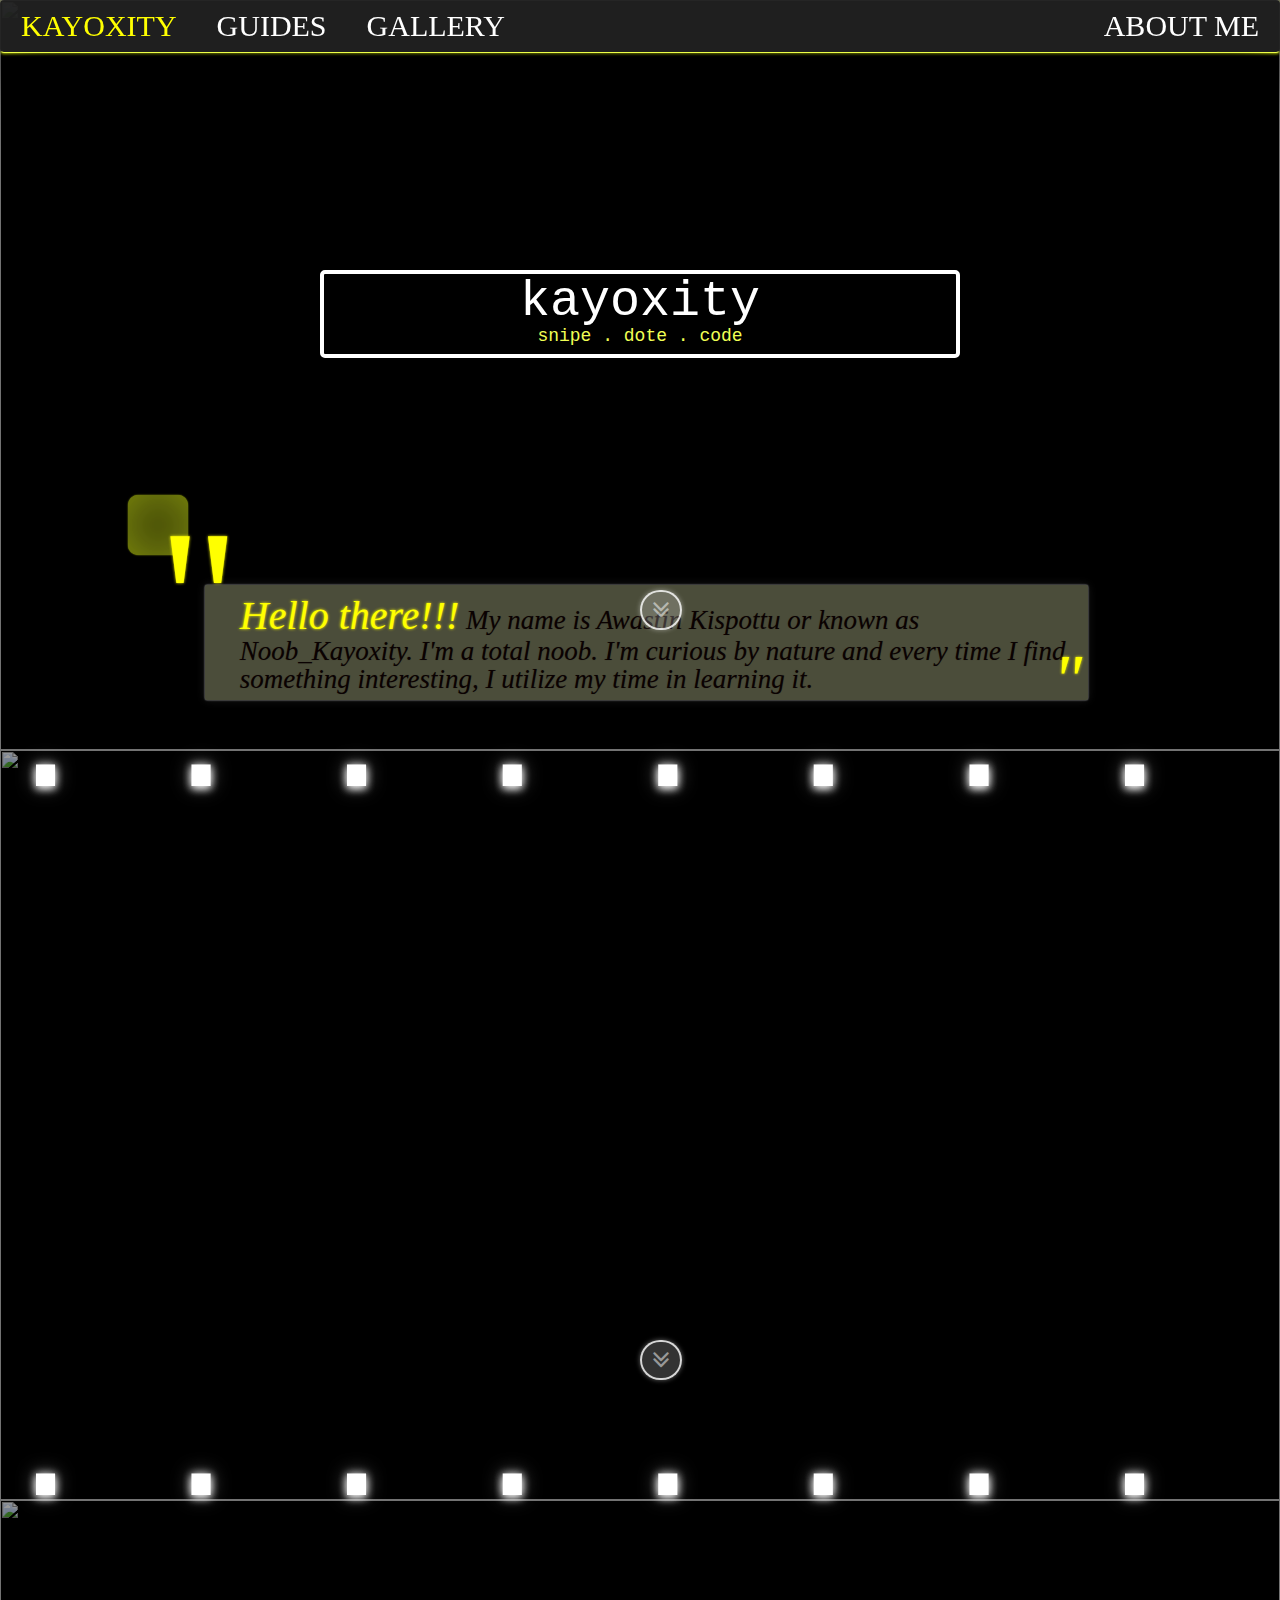
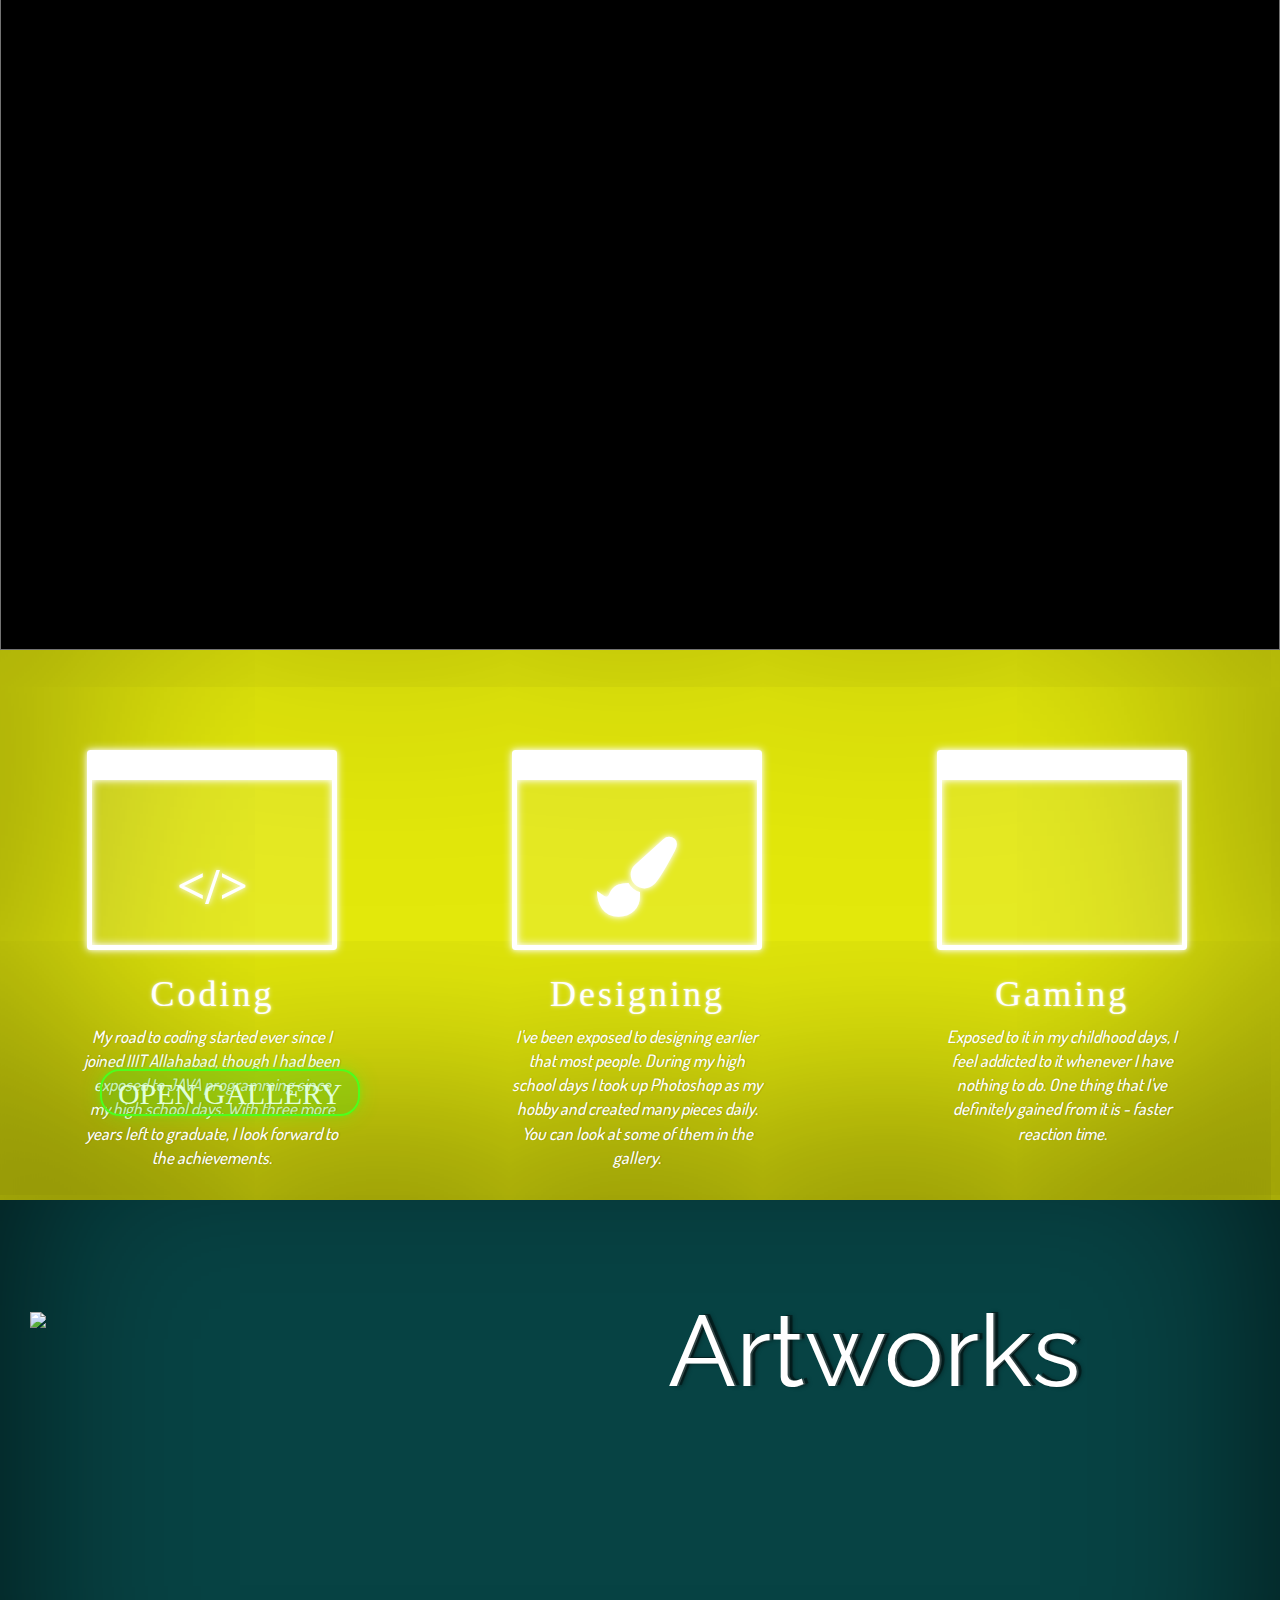
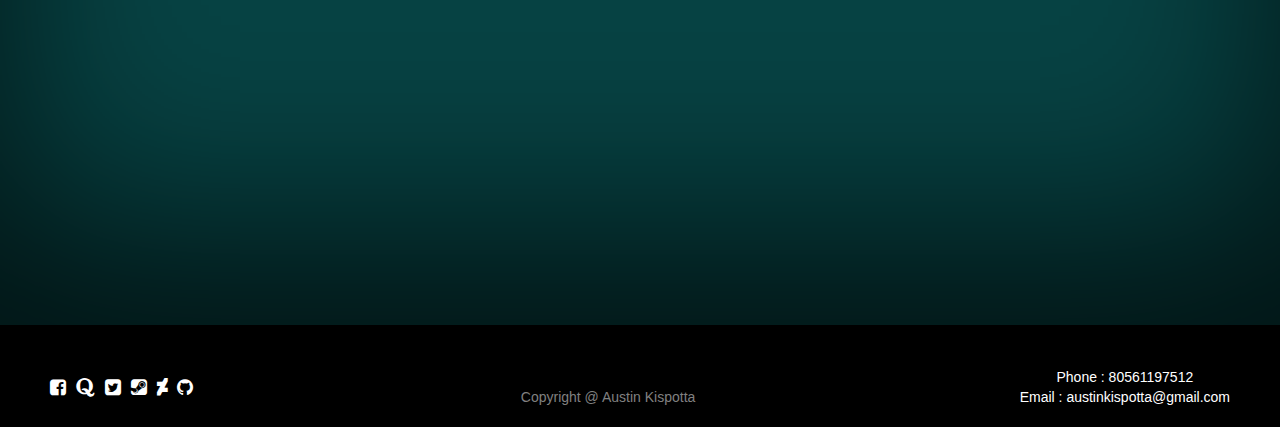
==== index.html @ 7a427e32 "Merge pull request #1 from Pratyay211/master" ====
<html>
<head>
	<title>Kayoxity - My Portfolio</title>
	<link rel="stylesheet" href="https://maxcdn.bootstrapcdn.com/bootstrap/3.3.7/css/bootstrap.min.css">
  	<script src="https://ajax.googleapis.com/ajax/libs/jquery/3.2.1/jquery.min.js"></script>
   <script type="text/javascript" src="./jquerymin.js"></script>
   <link rel="icon" href="https://kayoxity.github.io/Gallery/icon.png" type="image/gif">
   <link rel="stylesheet" type="text/css" href="./My-Page.css">
   <link rel="stylesheet" href="https://cdnjs.cloudflare.com/ajax/libs/font-awesome/4.7.0/css/font-awesome.min.css">
   <link rel="stylesheet" type="text/css" href="kayoxity.github.io/style.css">
   <link href="https://fonts.googleapis.com/css?family=Raleway:300i,400,400i" rel="stylesheet"> 
   <link href="https://fonts.googleapis.com/css?family=Abril+Fatface" rel="stylesheet">
   <link href="https://fonts.googleapis.com/css?family=Dosis:300,400,500" rel="stylesheet"> 
   <link rel="stylesheet" type="text/css" href="./style.css">
	
</head>
<body>

<ul class="navbar">
   <li id="home"><a href="#top">Kayoxity</a></li>
   <li class="dropdown">
   	<a href="javascript:void(0)" class="dropbtn">Guides</a>
   		<div class="dropdown-content">
   				<a href="#">Counter Strike</a>
   				<a href="#">Dota 2</a>
   		</div>
   </li>
   <li><a href="./gallery.html">Gallery</a></li>
   <li id="about"><a href="#">About Me</a></li>
</ul>

<img class="bg" src="https://kayoxity.github.io/Gallery/Best_HD_812_45.JPG">
<img class="bg" src="./Gallery/36.jpg">
<img class="bg" src="./Gallery/Best_HD_812_129.jpg">
<h2>kayoxity<br><span>snipe . dote . code</span></h2>
<div>
   <span class="quote"><br>"</span>
   <span class="box"><span><span class="yellow">Hello there!!!</span> My name is Awastin Kispottu or known as Noob_Kayoxity. I'm a total noob. I'm curious by nature and every time I find something interesting, I utilize my time in learning it.</span><span class="rquote">"</span> </span>
</div>
<a href="#nd"><i class="fa fa-angle-double-down fa-2x"></i></a>

<div class="dots">........</div>
<div id="nd" class="second">
   <div class="e2">
      <label for="ch">
         <div class="code">
         <br>&lt/&gt
      </div>
      </label>
      <span>
         <input type="checkbox" id="ch" class="hide">
         <label for="ch" class="overlay"></label>
         <div class="pop1">
            <div class="popcontent">C C++ java html <br>css javascript jquery</div>
            <label for="ch" class="close">Close</label>
         </div>
      </span>
      <h1>Coding</h1>
      <p class="desc">My road to coding started ever since I joined IIIT Allahabad, though I had been exposed to JAVA programming since my high school days. With three more years left to graduate, I look forward to the achievements.</p>
   </div>
   <div class="e2">
      <label for="ch-2">
      <div class="gfx">
         <br><i class="fa fa-paint-brush" aria-hidden="true"></i>
      </div>
      </label>
      <span>
         <input type="checkbox" id="ch-2" class="hide">
         <label for="ch-2" class="overlay"></label>
         <div class="pop2">
            <div class="popcontent">photoshop gimp<br>illustrator</div>
            <label for="ch-2" class="close">Close</label>
         </div>
      </span>
      <h1>Designing</h1>
      <p class="desc">I've been exposed to designing earlier that most people. During my high school days I took up Photoshop as my hobby and created many pieces daily. You can look at some of them in the gallery.</p>
   </div>
   <div class="e2">
      <label for="ch-3">
      <div class="game">
         <br><i class='icon-dota'></i>
      </div>
      </label>
      <span>
         <input type="checkbox" id="ch-3" class="hide">
         <label for="ch-3" class="overlay"></label>
         <div class="pop3">
            <div class="popcontent">counter strike<br>dota</div>
            <label for="ch-3" class="close">Close</label>
         </div>
      </span>
      <h1>Gaming</h1>
      <p class="desc">Exposed to it in my childhood days, I feel addicted to it whenever I have nothing to do. One thing that I've definitely gained from it is - faster reaction time.</p>
   </div>
</div>

<a href="#rd"><i class="fa fa-angle-double-down fa-2x trd"></i></a>
<div class="dots" style="top:1283px">........</div>
<div class="third" id="rd">
   <div class="heading">Artworks</div>
   <span><img src="./Gallery/artwork.png"></span>
   <span class="ogallery"><a href="./gallery.html">Open Gallery</a></span>
</div>

<hr>
<div class="fourth">
   <div class="bottom">
      <span class="contacticon">
      <a href="https://www.facebook.com/austin.kispotta" target="_blank"><i class="fa fa-facebook-square fa-lg" aria-hidden="true"></i></a>
      <a href="https://www.quora.com/profile/Austin-Kispotta" target="blank"><i class="fa fa-quora fa-lg" aria-hidden="true"></i></a>
      <a href="https://twitter.com/AustinKispotta" target="blank"><i class="fa fa-twitter-square fa-lg" aria-hidden="true"></i></a>
      <a href="http://steamcommunity.com/id/kayoxity/" target="blank"><i class="fa fa-steam-square fa-lg" aria-hidden="true"></i></a>
      <a href="https://austin-kispotta.deviantart.com/" target="blank"><i class="fa fa-deviantart fa-lg" aria-hidden="true"></i></a>
      <a href="https://github.com/kayoxity" target="blank"><i class="fa fa-github fa-lg" aria-hidden="true"></i></a>
   </span>
   <span class="copyright">Copyright @ Austin Kispotta</span><span class="contact"><a href="tel:80561197512">Phone : 80561197512</a><br><a href="mailto:austinkispotta@gmail.com" target="_top">Email : austinkispotta@gmail.com</a></span></div>
</div>

	<script type="text/javascript" src="./My%20Page.js"></script>
</body>
</html>
---- My-Page.css ----
body
{
	margin: 0;
	background: black;
}

/*.image
{
	position: relative;
}*/

h2
{
	position: absolute;
	text-shadow: 1px 2px 3px rgba(0,0,0,1),1px 2px 8px rgba(0,0,0,0.8);
	box-shadow: inset 0 0 6px rgba(0,0,0,0.9), 0 0 6px rgba(0,0,0,0.9);
	top: 30%;
	width: 50%;
	margin: auto 25%;
	padding: 0;
	padding-top: 10px;
	font-size: 50px;
	text-align: center;
	color: white;
	border: 4px solid white;
	border-radius: 5px;
	font-family: "Courier New";
	font-weight: normal;
	line-height: 70%;
	overflow: hidden;
}

h2 span
{
	font-size: 18px;
	text-shadow: 1px 1px 3px rgba(0,0,0,1), 1px 1px 1px rgba(0,0,0,1);
	color: f0ff54;
}

.quote
{
	position: absolute;
	top: 55%;
	left: 10%;
	padding: 30px;
	background: rgba(233, 255, 28,0.1);
	box-shadow: inset 0 0 60px rgba(233, 255, 28,0.5), inset 0 0 40px rgba(233, 255, 28,0.1), 0 0 2px rgba(233, 255, 28,0.4), 0 0 1px rgba(233, 255, 28,0.6);
	border-radius: 10px;
	height: 50px;
	width: 50px;
	text-align: center;
	font-family: "vladimir script";
	color: yellow;
	font-size: 200px;
	line-height: 50px;
	text-shadow: 0 0 3px rgba(255,255,4,1.0);
	z-index: 2;
}

.box
{
	position: absolute;
	padding: 10px 0 0 35px;
	width: 100%;
	max-width: 69%;
	height: 115px;
	background-position: center; 
	background: rgba(247, 255, 193,0.3);
	top: 65%;
	left: 16%;
	border-radius: 2px;
	font-size: 27px;
	font-style: italic;
	font-family: "joshe mano alzada";
	color: #0a0101;
	line-height: 1.05;
	box-shadow: 0 0 2px rgba(255,255,255,0.3), 0 0 10px rgba(255,255,255,0.1), 0 0 2px rgba(255,255,255,0.5);
	text-shadow: 0 0 1px rgba(0,0,0,0.3);
}

.box span
{
	display: inline-block;
}

.yellow
{
	position: relative;
	font-size: 40px;
	color: #ffff00;
	text-shadow: 0 0 3px rgba(255,255,4,1.0);
}

.rquote
{
	font-family: "vladimir script";
	position: absolute;
	top: 50%;
	left: 96%;
	color: #ffff00;
	font-size: 70px;
	text-shadow: 0 0 3px rgba(255,255,4,1.0);
}

.bg
{
	width: 100%;
	height: 750px;
	opacity: 0.6;
}

.dots:hover , .box:hover , h2:hover ,.quote:hover
{
	cursor: default;
}

#home a
{
	color: yellow;
}

.navbar
{
	box-shadow: 0 25px 60px rgba(0,0,0,0.9), 0 1px 3px rgba(232,255,0,1);
	border-bottom: 1px solid #eeff49;
	list-style-type: none;
	margin: 0;
	padding: 0;
	overflow: hidden;
	background: rgba(33,33,33,0.95);
	position: fixed;
	top: 0;
	width: 100%;
	z-index: 100;
}

li
{
	float: left;
}

li a, .dropbtn
{
	display: inline-block;
	padding: 4px 20px;
	text-decoration: none;
	text-align: center;
	font-family: "Alien League";
	text-transform: uppercase;
	color: white;
	font-size: 30px;
}

#about
{
	float: right;
}

#home a:hover
{
	color: red;
}

.navbar a:hover, .dropdown:hover .dropbtn
{
	background: #f8ffb2;
	border-radius: 10%;
	color: #333;
}

li.dropdown 
{
	position: relative;
    display: inline-block;
}

.dropdown-content 
{
    display: none;
    position: absolute;
    min-width: 160px;
    box-shadow: 0px 8px 16px 0px rgba(0,0,0,0.2);
    z-index: 2;
    position: fixed;
    border-radius: 5%;
    border-top: 1px solid eeff49;
}

.dropdown-content a 
{
	font-family: "Vanadine";
	font-weight: bold;
	font-size: 20px;
    color: #dddddd;
    padding: 2px 16px;
    background: rgba(22,22,22,0.8);
    text-decoration: none;
    display: block;
    text-align: left;
    border-radius: 5%;
    border-bottom: 1px solid #bb8800;
}

.dropdown-content a:hover 
{
	background-color: #f1f1f1;
	color: #222222;
	border-radius: 5%;
}

.dropdown:hover .dropdown-content 
{
    display: block;
}

.fa-angle-double-down
{
	margin: 0 50%;
	color: rgba(255,255,255,0.5);
	position: absolute;
	text-align: center;
	top: 590px;
	padding: 4px 10px;
	border: 2px solid rgba(255,255,255,0.8);
	border-radius: 100px;
	background: rgba(255,255,255,0.2);
	text-decoration: none;
	z-index: 5;
	box-shadow: 0 0 5px rgba(255,255,255,0.4);
}

.fa-angle-double-down:hover
{
	box-shadow: 0 0 10px rgba(255,255,255,0.4);
	background: rgba(255,255,255,0.3);
}

.dots
{
	font-size: 200px;
	text-align: center;
	width: 100%;
	max-width: 100%;
	overflow: hidden;
	color: white;
	letter-spacing: 100;
	position: absolute;
	top: 574px;
	text-shadow: 0 0 20px rgba(255,255,255,0.4), 0 0 10px rgba(255,255,255,0.6), 0 3px 8px rgba(255,255,255,0.9);
	z-index: 4;
}
.second
{
	text-align: center;
	color: white;
	width: 100%;
	height: 550px;
	background: #e3e80b;
	padding-top: 100px;
	padding-bottom: 60px;
	background: #e3e80b url('./Gallery/crazykira-resources_002.png');
	box-shadow: inset 0 -50px 300px rgba(0,0,0,0.6);
}

.e2
{
	float: left;
	display: block;
	width: 20%;
	margin: 0 6.6%;
}

.code
{
	background: rgba(255,255,255,0.1);
	max-width: 250px;
	min-width: 250px;
	font-size: 50px;
	border: 5px solid white;
	border-radius: 3px;
	border-top: 30px solid white;
	height: 200px;
	max-height: 200px;
	font-family: verdana;
	text-shadow: 0 0 8px rgba(255,255,255,1), 0 0 4px rgba(255,255,255,0.5);
	box-shadow: 0 0 10px rgba(255,255,255,1), inset 0 0 10px rgba(255,255,255,1), 0 0 4px rgba(255,255,255,0.5), inset 0 0 4px rgba(255,255,255,0.5);
}

.gfx
{
	background: rgba(255,255,255,0.1);
	max-width: 250px;
	min-width: 250px;
	font-size: 80px;
	border: 5px solid white;
	border-radius: 3px;
	border-top: 30px solid white;
	height: 200px;
	line-height: 0.7;
	max-height: 200px;
	text-shadow: 0 0 8px rgba(255,255,255,1), 0 0 4px rgba(255,255,255,0.5);
	box-shadow: 0 0 10px rgba(255,255,255,1), inset 0 0 10px rgba(255,255,255,1), 0 0 4px rgba(255,255,255,0.5), inset 0 0 4px rgba(255,255,255,0.5);
}

.game
{
	background: rgba(255,255,255,0.1);
	max-width: 250px;
	min-width: 250px;
	font-size: 40px;
	border: 5px solid white;
	border-radius: 3px;
	border-top: 30px solid white;
	height: 200px;
	max-height: 200px;
	text-shadow: 0 0 8px rgba(255,255,255,1), 0 0 4px rgba(255,255,255,0.5);
	box-shadow: 0 0 10px rgba(255,255,255,1), inset 0 0 10px rgba(255,255,255,1), 0 0 4px rgba(255,255,255,0.5), inset 0 0 4px rgba(255,255,255,0.5);
}

.code:hover , .gfx:hover , .game:hover
{
	cursor: pointer;
}

.overlay
	{
		position: fixed;
		display: none;
		top: 0;
		bottom: 0;
		right: 0;
		left: 0;
		height: 100%;
		width: 100%;
		z-index: 200;
		background: rgba(0,0,0,0.5);
	}

.hide:checked ~ .pop1
{
	display: block;
	z-index: 500;
}

@keyframes START
{
	0%
	{
		transform: rotateY(55deg);
		opacity: 0;
	}
	100%
	{
		transform: rotateY(0deg);
		opacity: 1;
	}
}

.pop1
{
	display: none;
	padding: 70px 20px 70px 20px;
	line-height: 2;
	top: 15%;
	bottom: 15%;
	right: 20%;
	left: 20%;
	background-position: center;
	overflow-y: auto; 
	position: fixed;
	background: #17bec6;
	animation: START 0.3s ease-in-out;
	border: 2px solid white;
	border-radius: 10px;
	box-shadow: 0 0 300px rgba(0,0,0,0.5), 0 0 50px rgba(0,0,0,0.3);
}

.hide:checked ~ .pop2
{
	display: block;
	z-index: 500;
}
.pop2
{
	display: none;
	padding: 70px 20px 70px 20px;
	line-height: 2;
	top: 15%;
	bottom: 15%;
	right: 20%;
	left: 20%;
	background-position: center;
	overflow-y: auto; 
	position: fixed;
	background: #32d624;
	animation: START 0.3s ease-in-out;
	border: 2px solid white;
	border-radius: 10px;
	box-shadow: 0 0 300px rgba(0,0,0,0.5), 0 0 50px rgba(0,0,0,0.3);
}

.hide:checked ~ .pop3
{
	display: block;
	z-index: 500;
}
.pop3
{
	display: none;
	padding: 70px 20px 70px 20px;
	line-height: 2;
	top: 15%;
	bottom: 15%;
	right: 20%;
	left: 20%;
	background-position: center;
	overflow-y: auto; 
	position: fixed;
	background: #d324e2;
	animation: START 0.3s ease-in-out;
	border: 2px solid white;
	border-radius: 10px;
	box-shadow: 0 0 300px rgba(0,0,0,0.5), 0 0 50px rgba(0,0,0,0.3);
}

.hide:checked ~ .overlay
{
	display: block;
}	

.hide
{
	display: none;
	margin: 0;
	padding: 0;
	line-height: 0;
	color: transparent;
	background: transparent;
	border: none;
	outline: none;
}

.popcontent
{
	font-size: 60px;
	font-family: 'Abril Fatface', cursive;
	word-spacing: 50px;
}

.close
{
	position: relative;
	margin-bottom: 20px;
	background: rgba(255,255,255,0.2);
	text-transform: uppercase;
	font-weight: bold;
	font-size: 20px;
	font-family: verdana;
	padding: 12px;
	top: 30px;
	border: 1px solid white;
	border-radius: 4px 20px 2px 3px;
}

.close:hover , .overlay:hover
{
	cursor: pointer;
}

.icon-dota
{
	font-size: 110px;
}

h1
{
	font-family: "matura mt script capitals";
	letter-spacing: 3;
	text-shadow: 0 0 5px rgba(255,255,255,0.5), 0 0 2px rgba(255,255,255,0.5);
}

.desc
{
	font-family: 'Dosis', sans-serif;
	font-weight: 500;
	font-style: italic;
	font-size: 17px;
	text-shadow: 1px 0 1px rgba(0,0,0,0.2);
}

.third
{
	width: 100%;
	margin-top: 0;
	height: 725px;
	background: #074344 url('./Gallery/test.png');
	box-shadow: inset 0 -100px 200px rgba(0,0,0,0.7);
}

.trd
{
	top: 1340px;
}

.heading
{
	color: white;
	position: relative;
	font-size: 100px;
	font-family: 'Raleway', sans-serif;
	text-align: right;
	margin-right: 200px; 
	top: 80px;
	text-shadow: 2px 0 0 rgba(255,255,255,0.2),5px -1px 0 rgba(0,0,0,0.4), 5px 0 4px rgba(0,0,0,0.4);

}

.third img
{
	position: relative;
	text-shadow: 0 0 5px black;
	padding-left: 30px;
	bottom: 50px;
}

.ogallery a
{
	text-decoration: none;
	color: #e1ffd8;
	text-transform: uppercase;
	font-size: 30px;
	padding: 6px 16px 4px 16px;
	border: 2px solid #4dff1c;
	background: rgba(71,209,21,0.3);
	box-shadow: 0 0 20px rgba(77, 255, 28,0.3), 0 0 5px rgba(77, 255, 28,0.4);
	border-radius: 20px;
	font-family: "alien League";
	position: relative;
	bottom: 270px;
	left: 50px;
}

.fourth
{
	width: 100%;
	height: 60px;
	text-align: center;
}

hr
{
	position: relative;
	bottom: 8px;
	height: 2px;
	border: none;
	text-decoration: none;
	background: -moz-linear-gradient(to right, rgba(255,255,255,0), rgba(255,255,255,1), rgba(255,255,255,0));
}

.contacticon a
{
	color: white;
	z-index: 5;
	text-decoration: none;
}

.contacticon
{
	position: relative;
	top: 10px;
	text-align: right;
	padding-left: 50px;
	letter-spacing: 3;
	float: left;
}

.contact
{
	color: white;
	float: right;
	padding-right: 50px;
}

.contact a
{
	text-decoration: none;
	color: white;
}

.copyright
{
	position: relative;
	top: 20px;
	text-align: center;
	color: grey;
}

.version
{
	text-align: center;
	width: 100%;
	color: white;
}
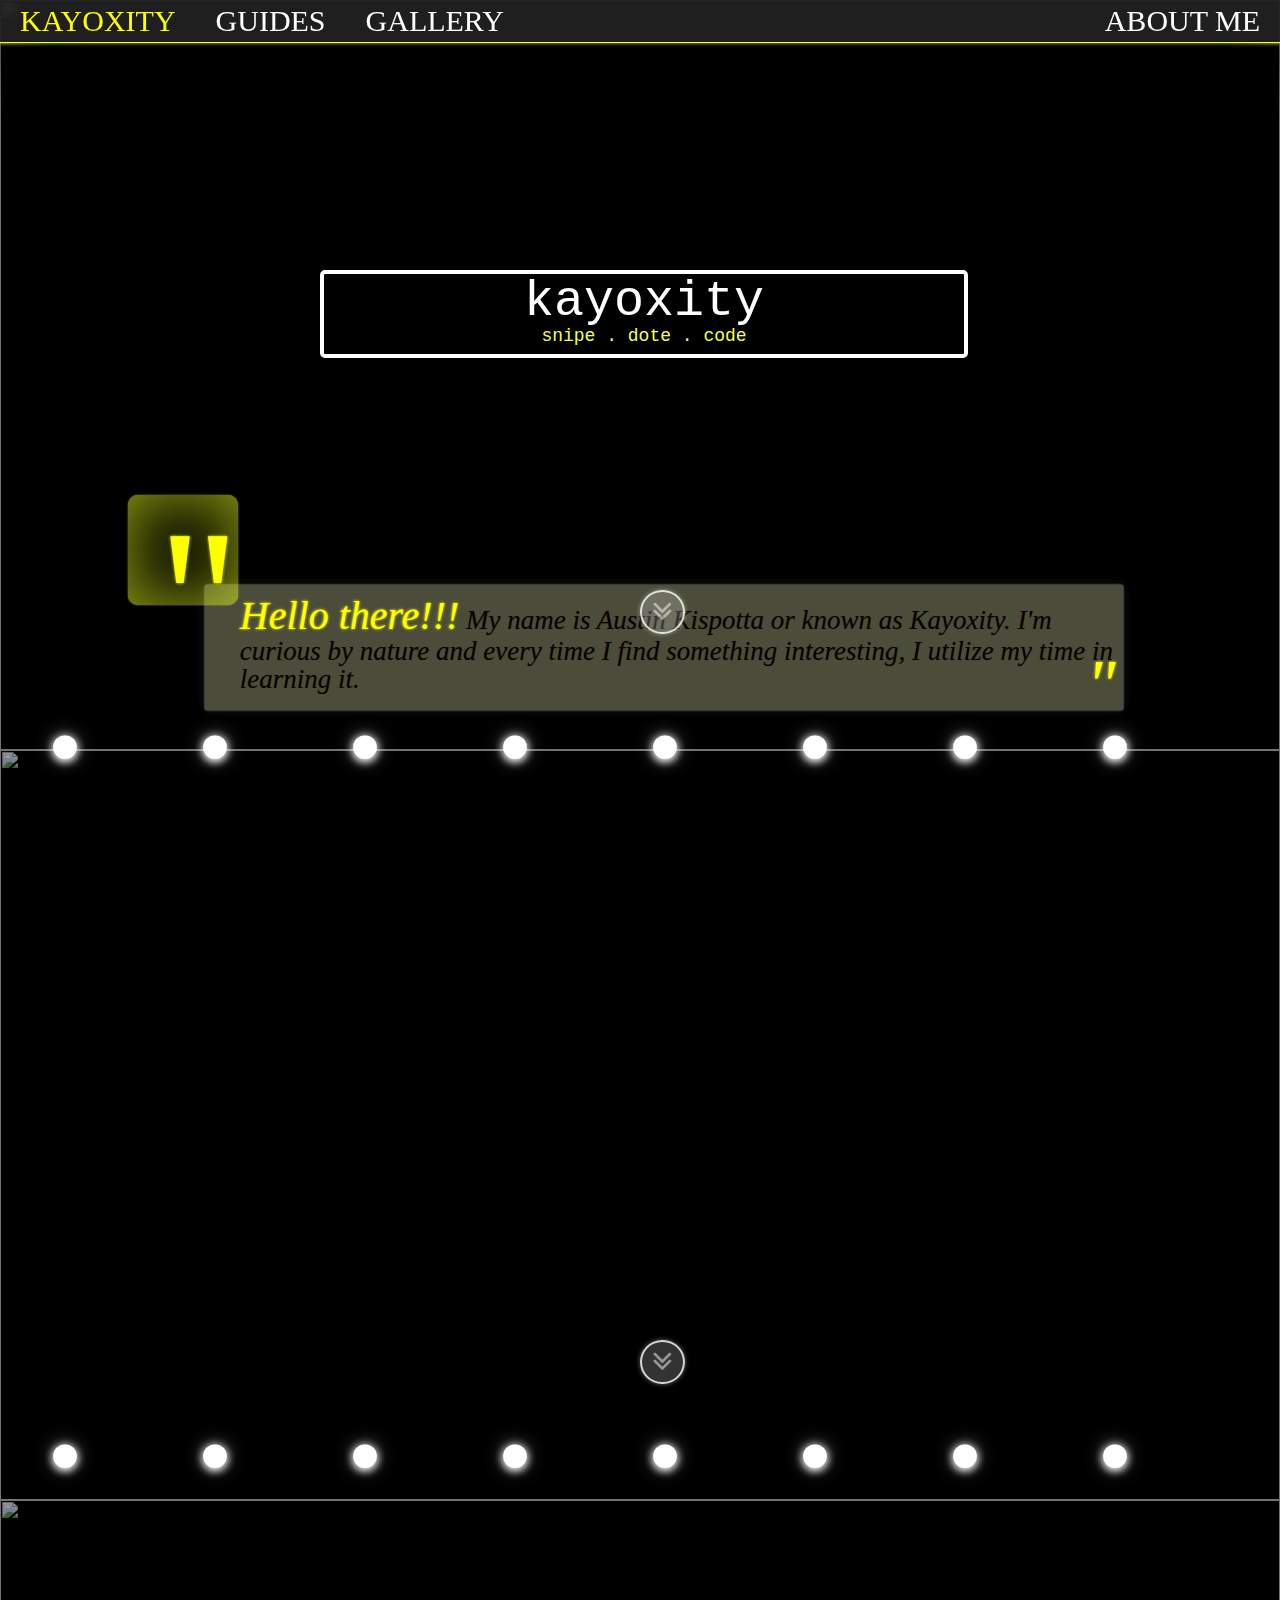
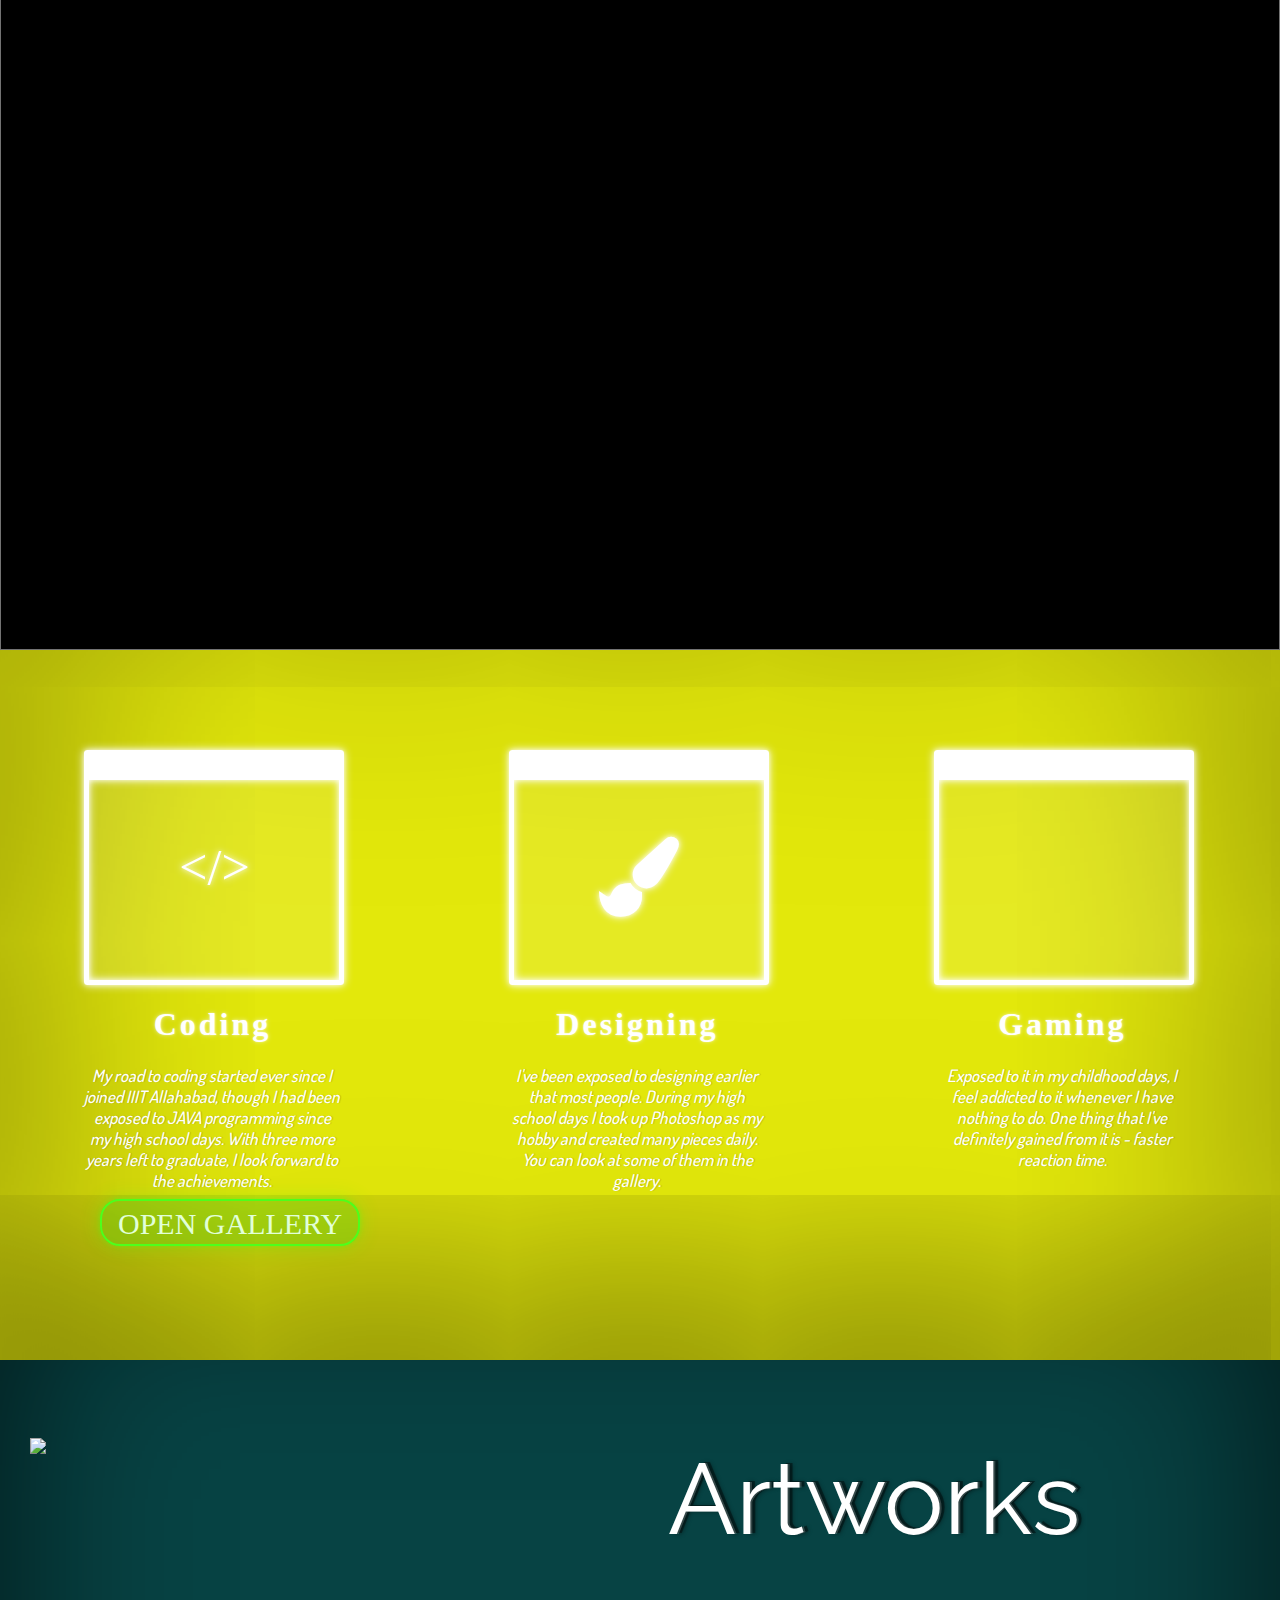
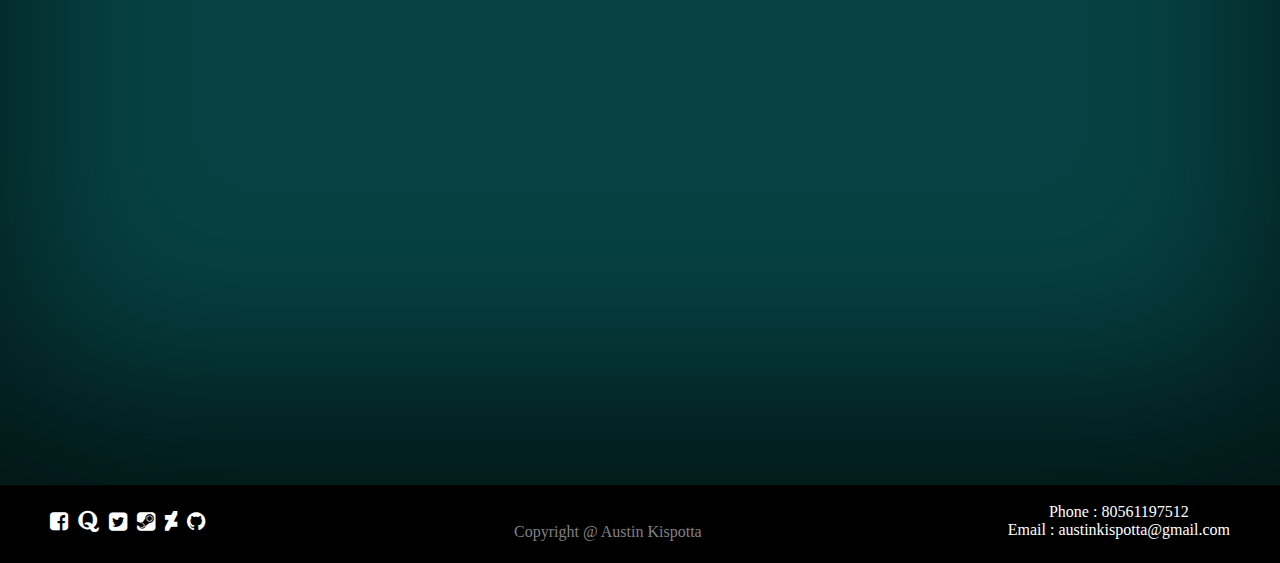
==== commit 35efc0a2: "Update index.html" ====
--- a/index.html
+++ b/index.html
@@ -1,8 +1,6 @@
 <html>
 <head>
 	<title>Kayoxity - My Portfolio</title>
-	<link rel="stylesheet" href="https://maxcdn.bootstrapcdn.com/bootstrap/3.3.7/css/bootstrap.min.css">
-  	<script src="https://ajax.googleapis.com/ajax/libs/jquery/3.2.1/jquery.min.js"></script>
    <script type="text/javascript" src="./jquerymin.js"></script>
    <link rel="icon" href="https://kayoxity.github.io/Gallery/icon.png" type="image/gif">
    <link rel="stylesheet" type="text/css" href="./My-Page.css">
@@ -35,7 +33,7 @@
 <h2>kayoxity<br><span>snipe . dote . code</span></h2>
 <div>
    <span class="quote"><br>"</span>
-   <span class="box"><span><span class="yellow">Hello there!!!</span> My name is Awastin Kispottu or known as Noob_Kayoxity. I'm a total noob. I'm curious by nature and every time I find something interesting, I utilize my time in learning it.</span><span class="rquote">"</span> </span>
+   <span class="box"><span><span class="yellow">Hello there!!!</span> My name is Austin Kispotta or known as Kayoxity. I'm curious by nature and every time I find something interesting, I utilize my time in learning it.</span><span class="rquote">"</span> </span>
 </div>
 <a href="#nd"><i class="fa fa-angle-double-down fa-2x"></i></a>
 
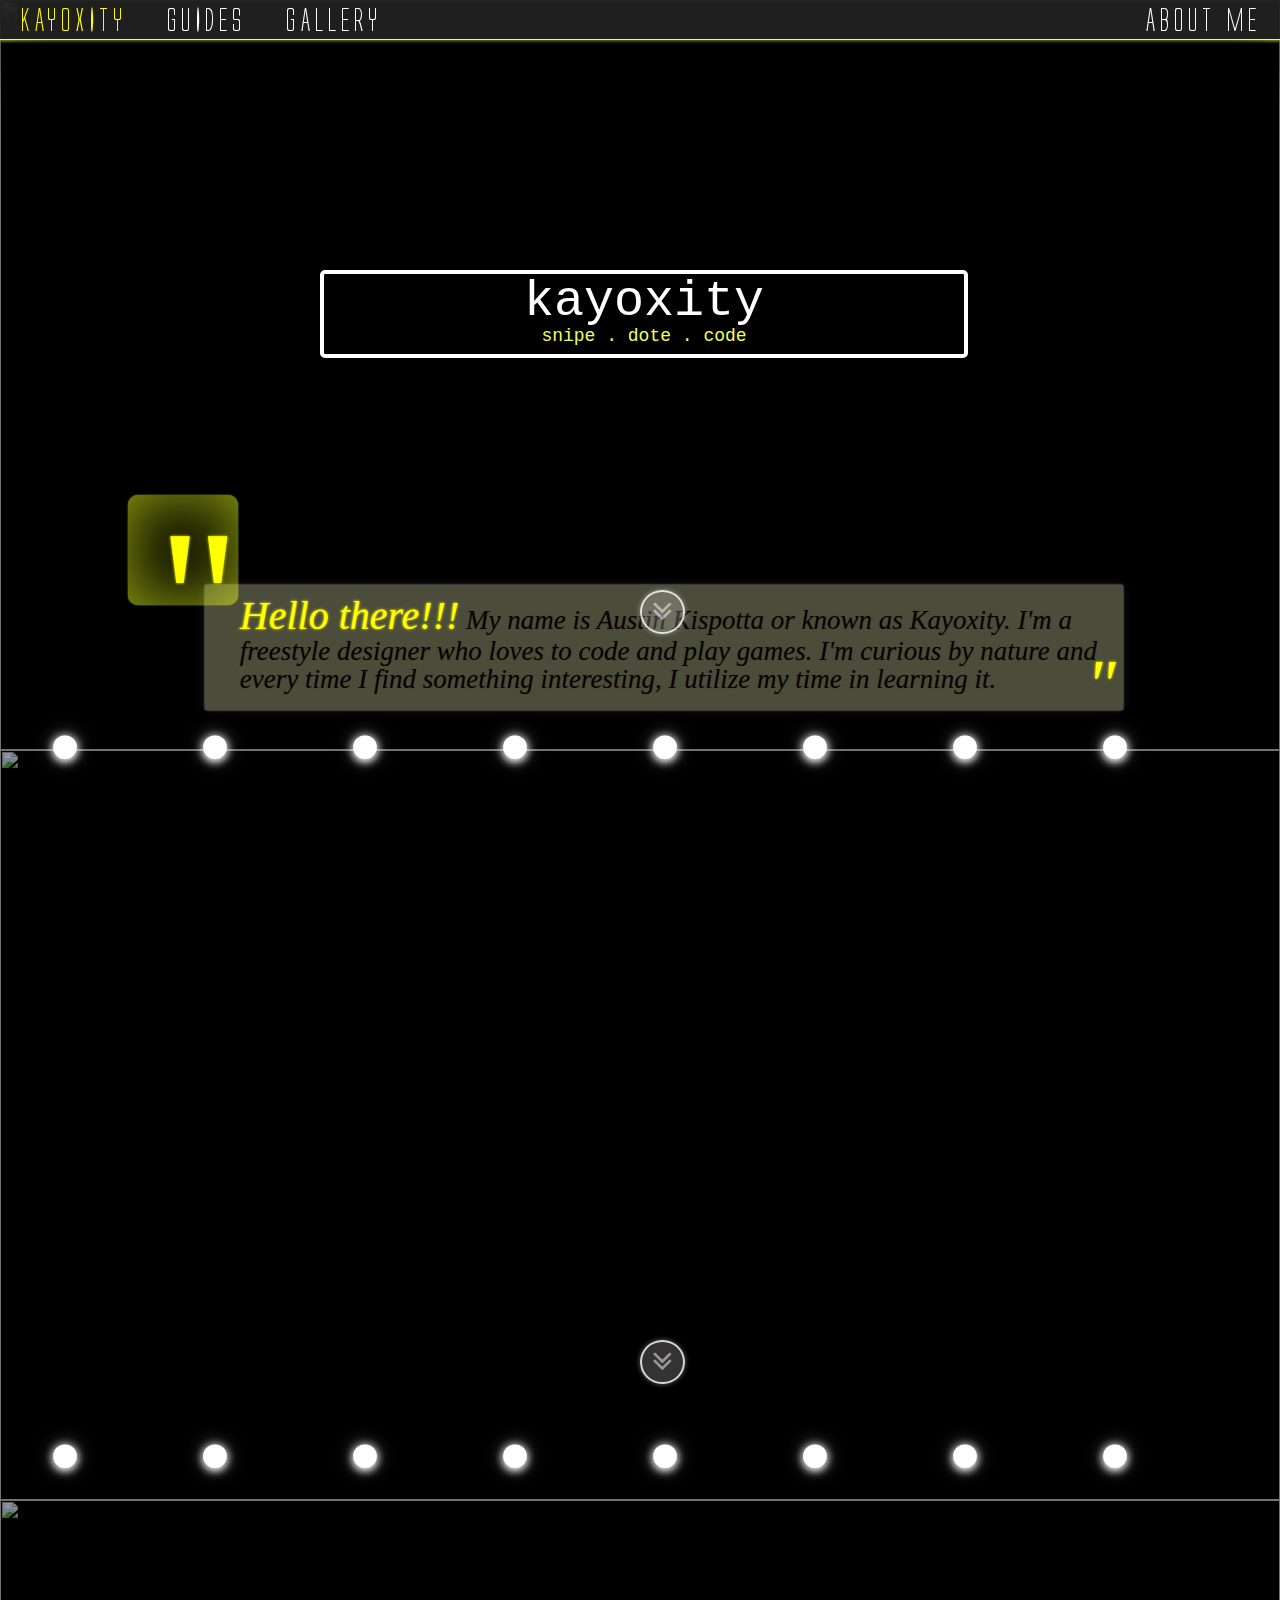
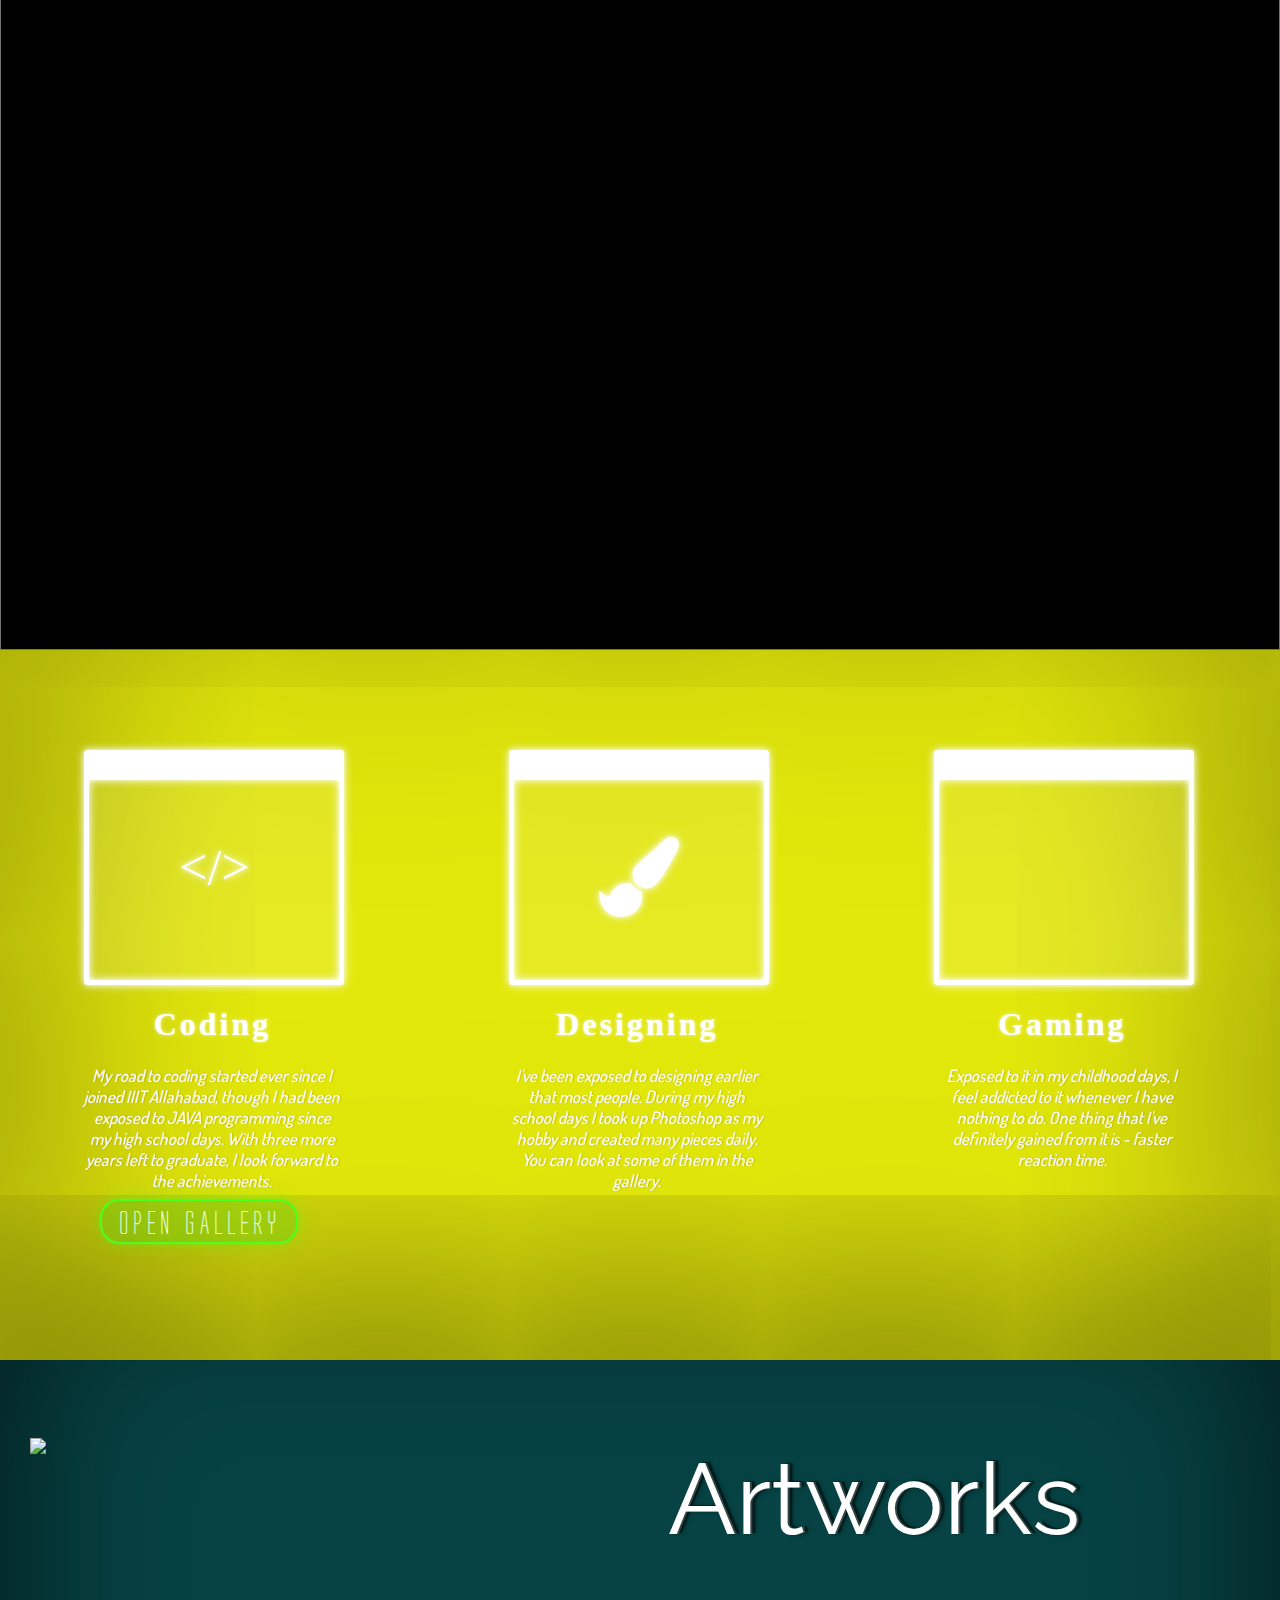
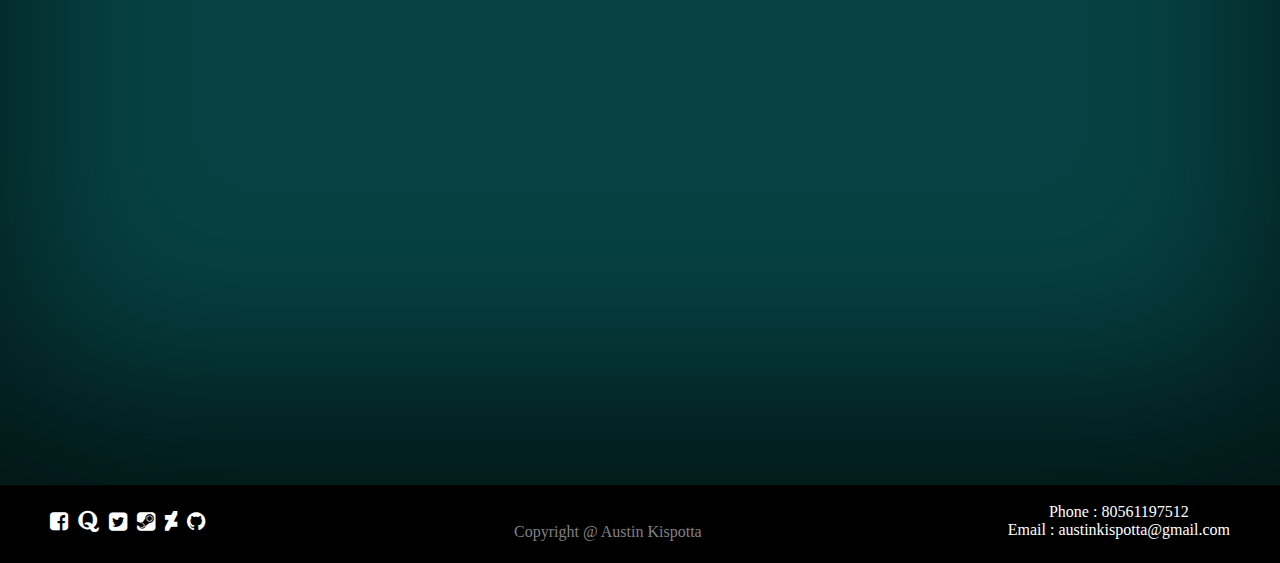
==== commit 2b35f437: "Update index.html" ====
--- a/index.html
+++ b/index.html
@@ -10,6 +10,7 @@
    <link href="https://fonts.googleapis.com/css?family=Abril+Fatface" rel="stylesheet">
    <link href="https://fonts.googleapis.com/css?family=Dosis:300,400,500" rel="stylesheet"> 
    <link rel="stylesheet" type="text/css" href="./style.css">
+	<link rel="stylesheet" type="text/css" href="./fonts.css">
 	
 </head>
 <body>
@@ -33,7 +34,7 @@
 <h2>kayoxity<br><span>snipe . dote . code</span></h2>
 <div>
    <span class="quote"><br>"</span>
-   <span class="box"><span><span class="yellow">Hello there!!!</span> My name is Austin Kispotta or known as Kayoxity. I'm curious by nature and every time I find something interesting, I utilize my time in learning it.</span><span class="rquote">"</span> </span>
+   <span class="box"><span><span class="yellow">Hello there!!!</span> My name is Austin Kispotta or known as Kayoxity. I'm a freestyle designer who loves to code and play games. I'm curious by nature and every time I find something interesting, I utilize my time in learning it.</span><span class="rquote">"</span> </span>
 </div>
 <a href="#nd"><i class="fa fa-angle-double-down fa-2x"></i></a>
 
--- a/fonts.css
+++ b/fonts.css
@@ -0,0 +1,6 @@
+@font-face { font-family: 'alien league'; src: url('./Font/alienleague.ttf'); } 
+@font-face { font-family: 'joshe mano alzada'; src: url('./Font/Joshe_0.ttf'); } 
+@font-face { font-family: 'matura mt script capitals'; src: url('./Font/MATURASC.TTF'); } 
+@font-face { font-family: 'vladimir script'; src: url('./Font/VLADIMIR.TTF'); } 
+@font-face { font-family: 'vanadine'; src: url('./Font/Vanadine Bold_0.ttf'); } 
+@font-face { font-family: 'vanadine'; src: url('./Font/Vanadine Regular_0.ttf'); } 
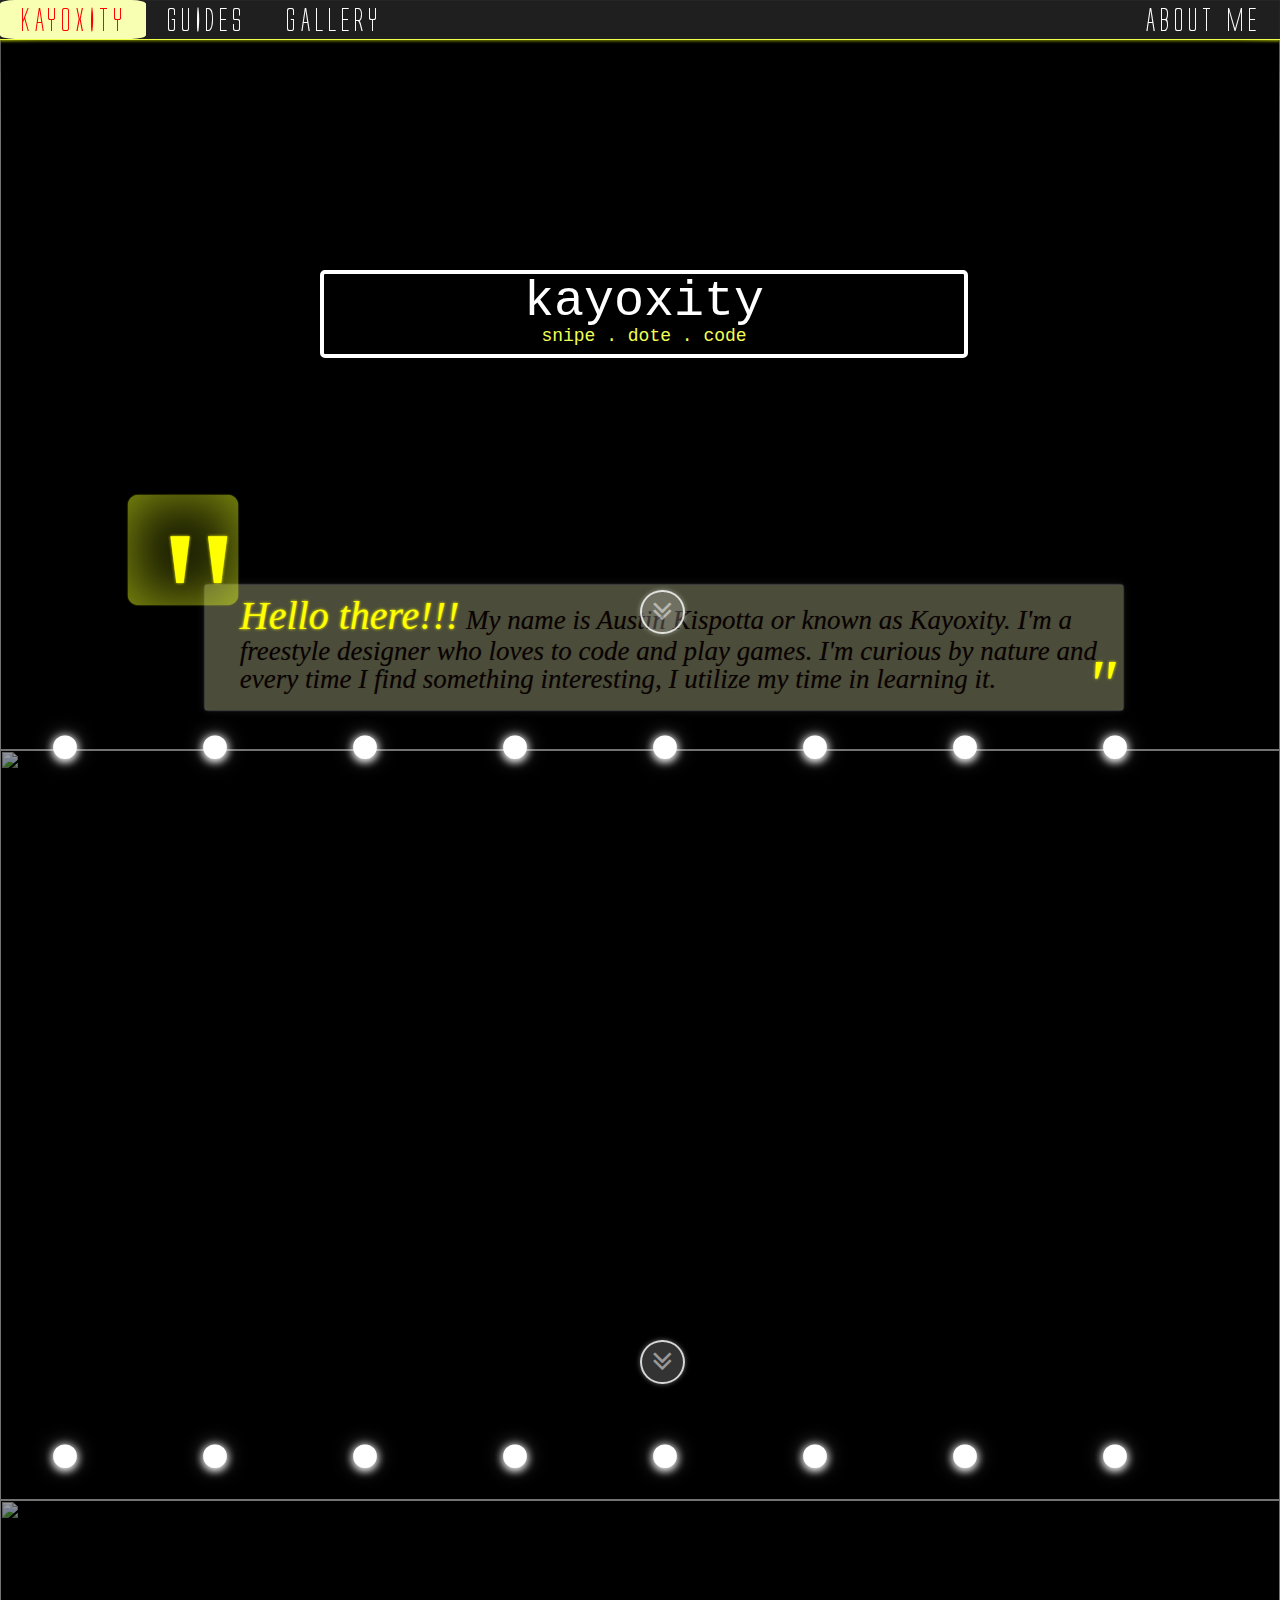
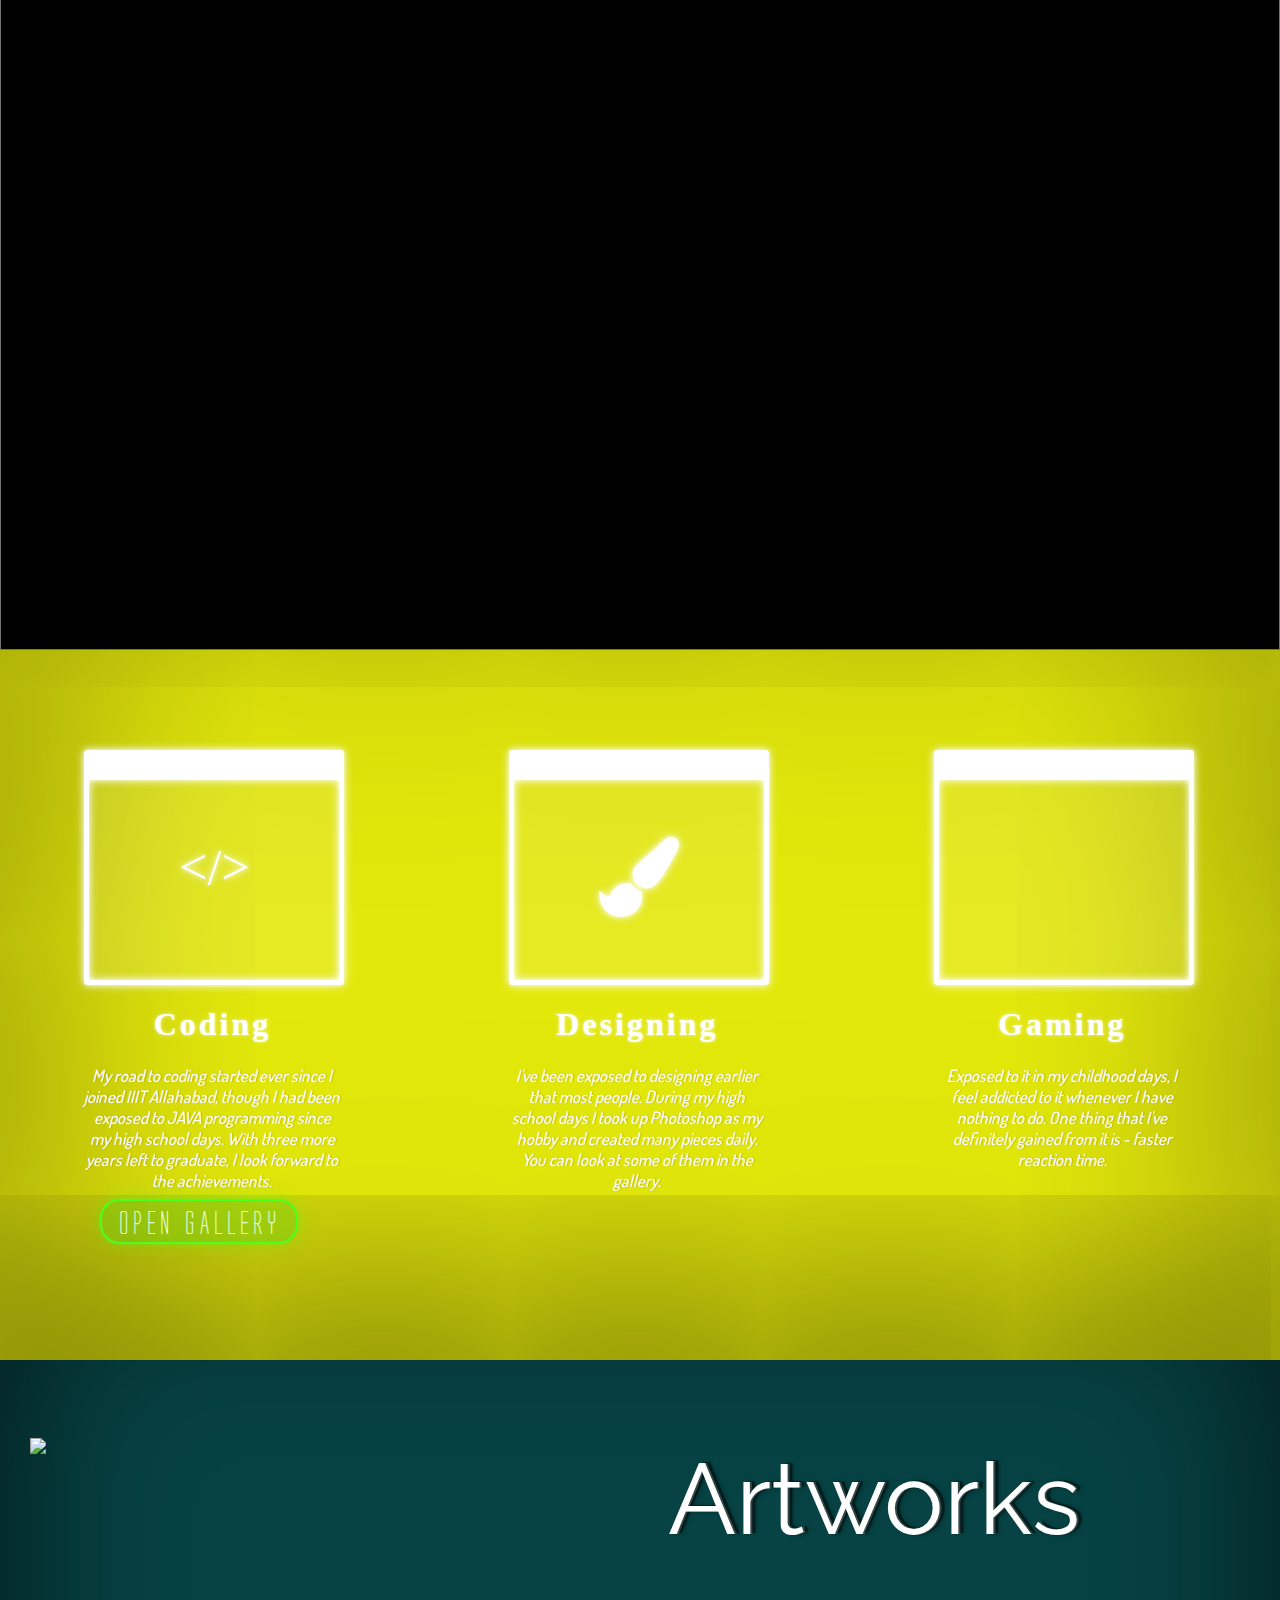
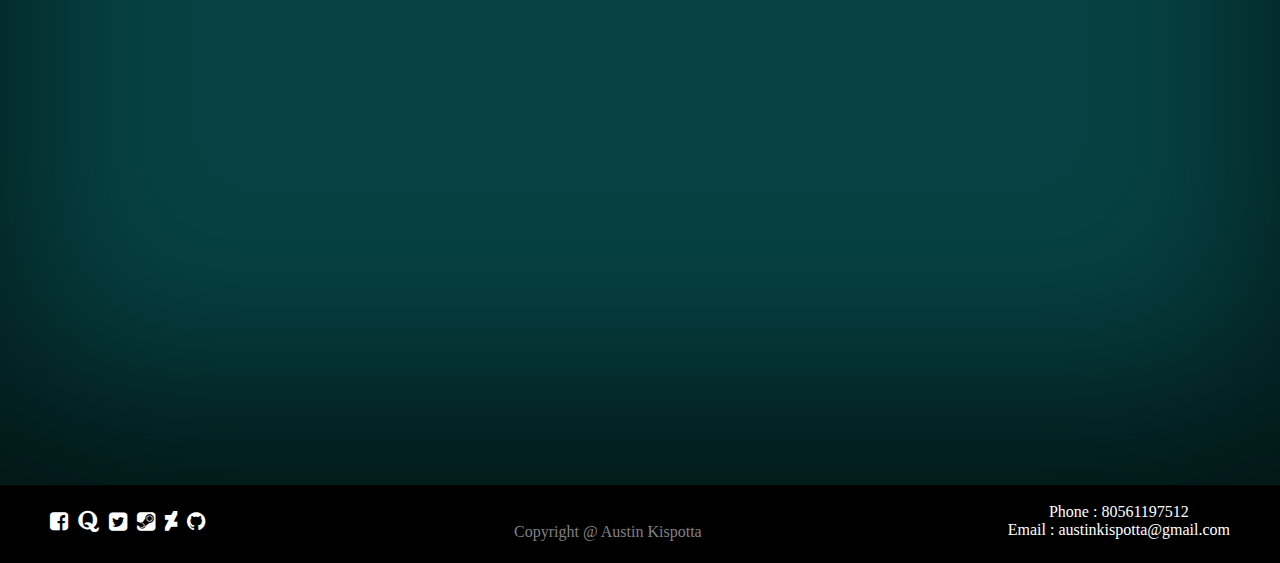
==== commit 2bb46b94: "Update index.html" ====
--- a/index.html
+++ b/index.html
@@ -11,6 +11,7 @@
    <link href="https://fonts.googleapis.com/css?family=Dosis:300,400,500" rel="stylesheet"> 
    <link rel="stylesheet" type="text/css" href="./style.css">
 	<link rel="stylesheet" type="text/css" href="./fonts.css">
+	<meta property="og:title" content="The Rock" />
 	
 </head>
 <body>
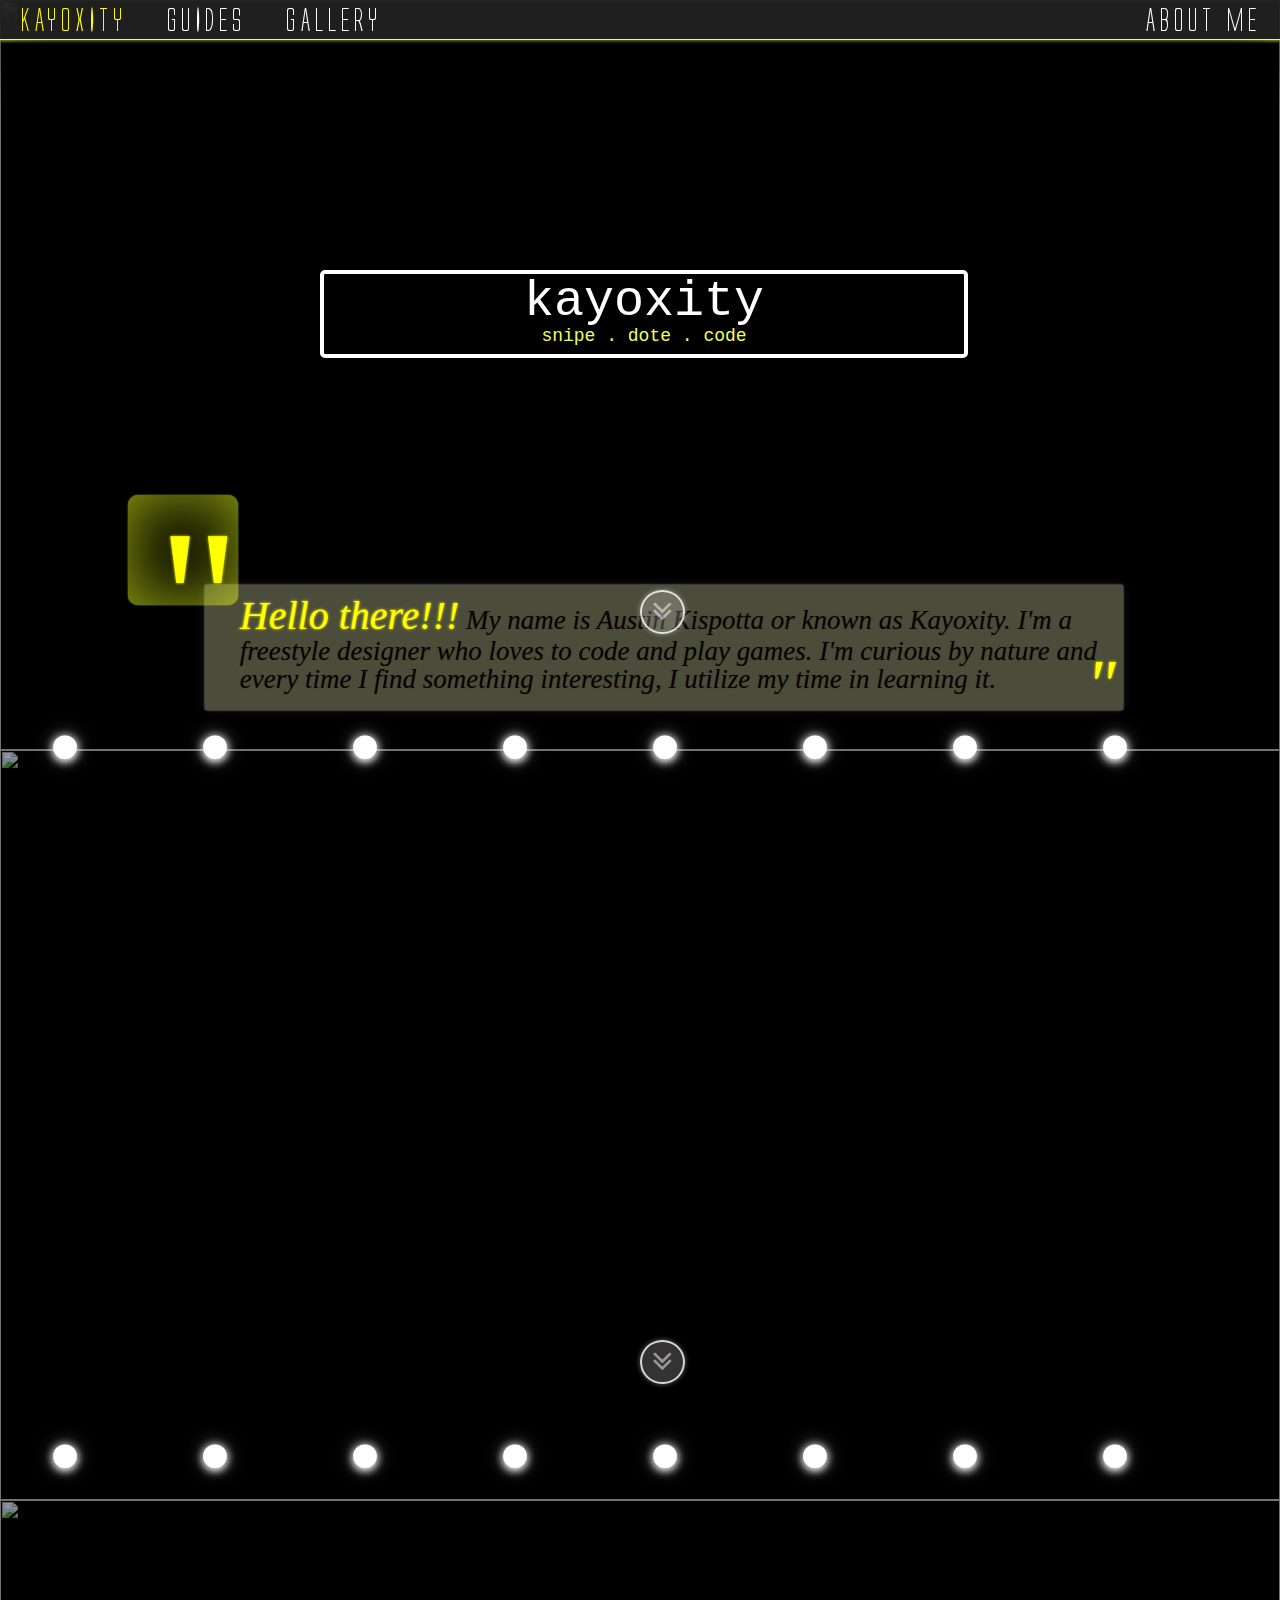
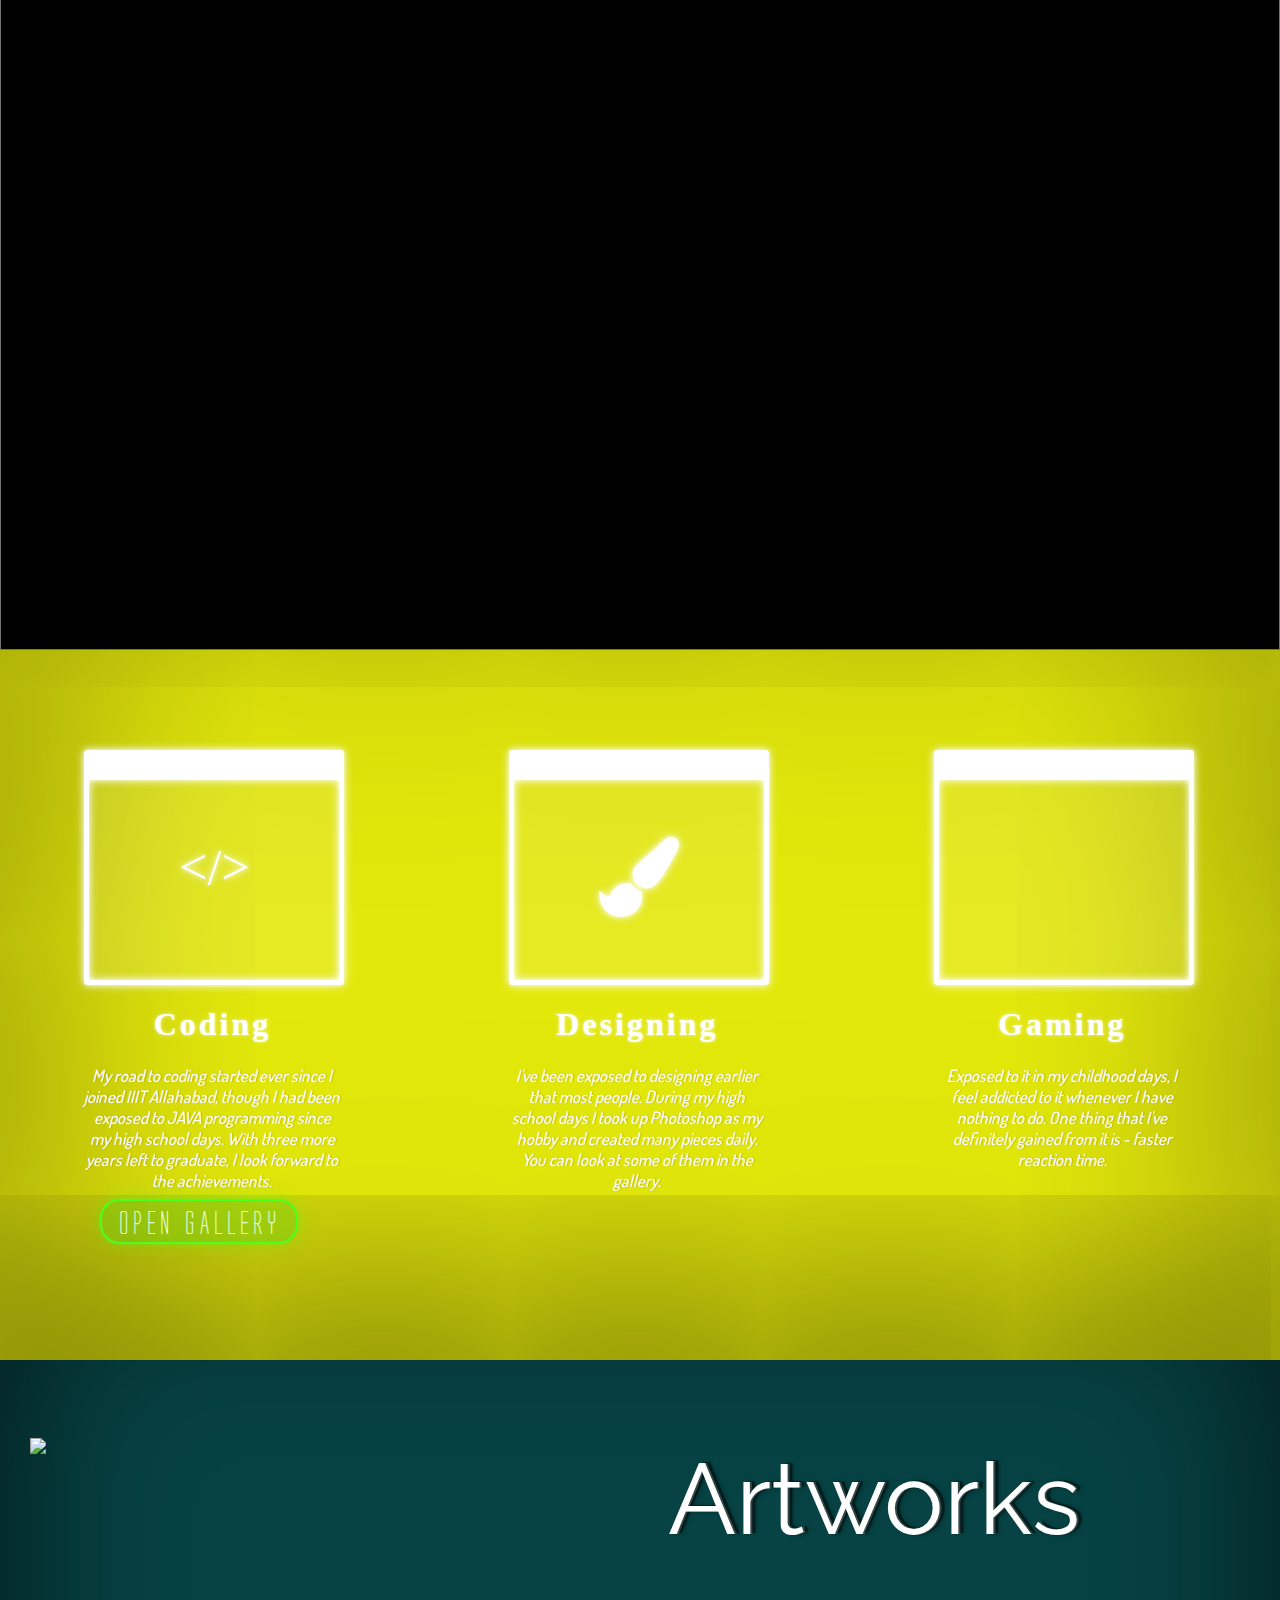
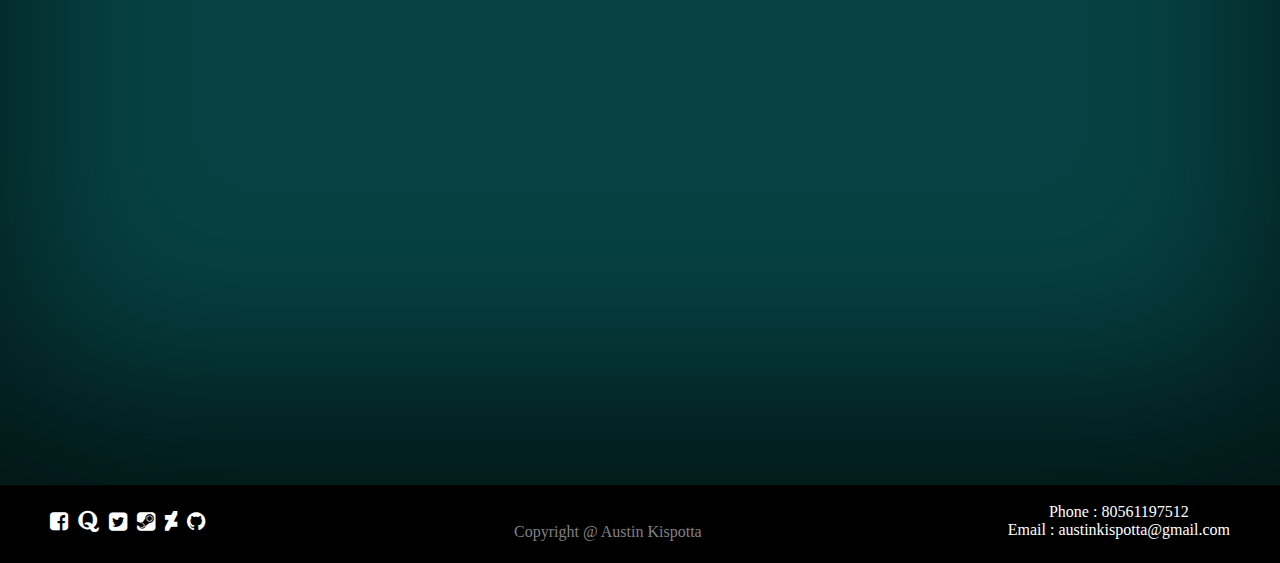
==== commit 6b3c6250: "Update index.html" ====
--- a/index.html
+++ b/index.html
@@ -1,6 +1,6 @@
 <html>
 <head>
-	<title>Kayoxity - My Portfolio</title>
+	<title>Kayoxity - One and only</title>
    <script type="text/javascript" src="./jquerymin.js"></script>
    <link rel="icon" href="https://kayoxity.github.io/Gallery/icon.png" type="image/gif">
    <link rel="stylesheet" type="text/css" href="./My-Page.css">
@@ -11,7 +11,9 @@
    <link href="https://fonts.googleapis.com/css?family=Dosis:300,400,500" rel="stylesheet"> 
    <link rel="stylesheet" type="text/css" href="./style.css">
 	<link rel="stylesheet" type="text/css" href="./fonts.css">
-	<meta property="og:title" content="The Rock" />
+	<meta property="og:title" content="Testing">
+	<meta property="og:url" content="http://www.imdb.com/title/tt0117500/">
+	<meta property="og:image" content="https://frag-fest.in/static/portal/cover/banner.png">
 	
 </head>
 <body>
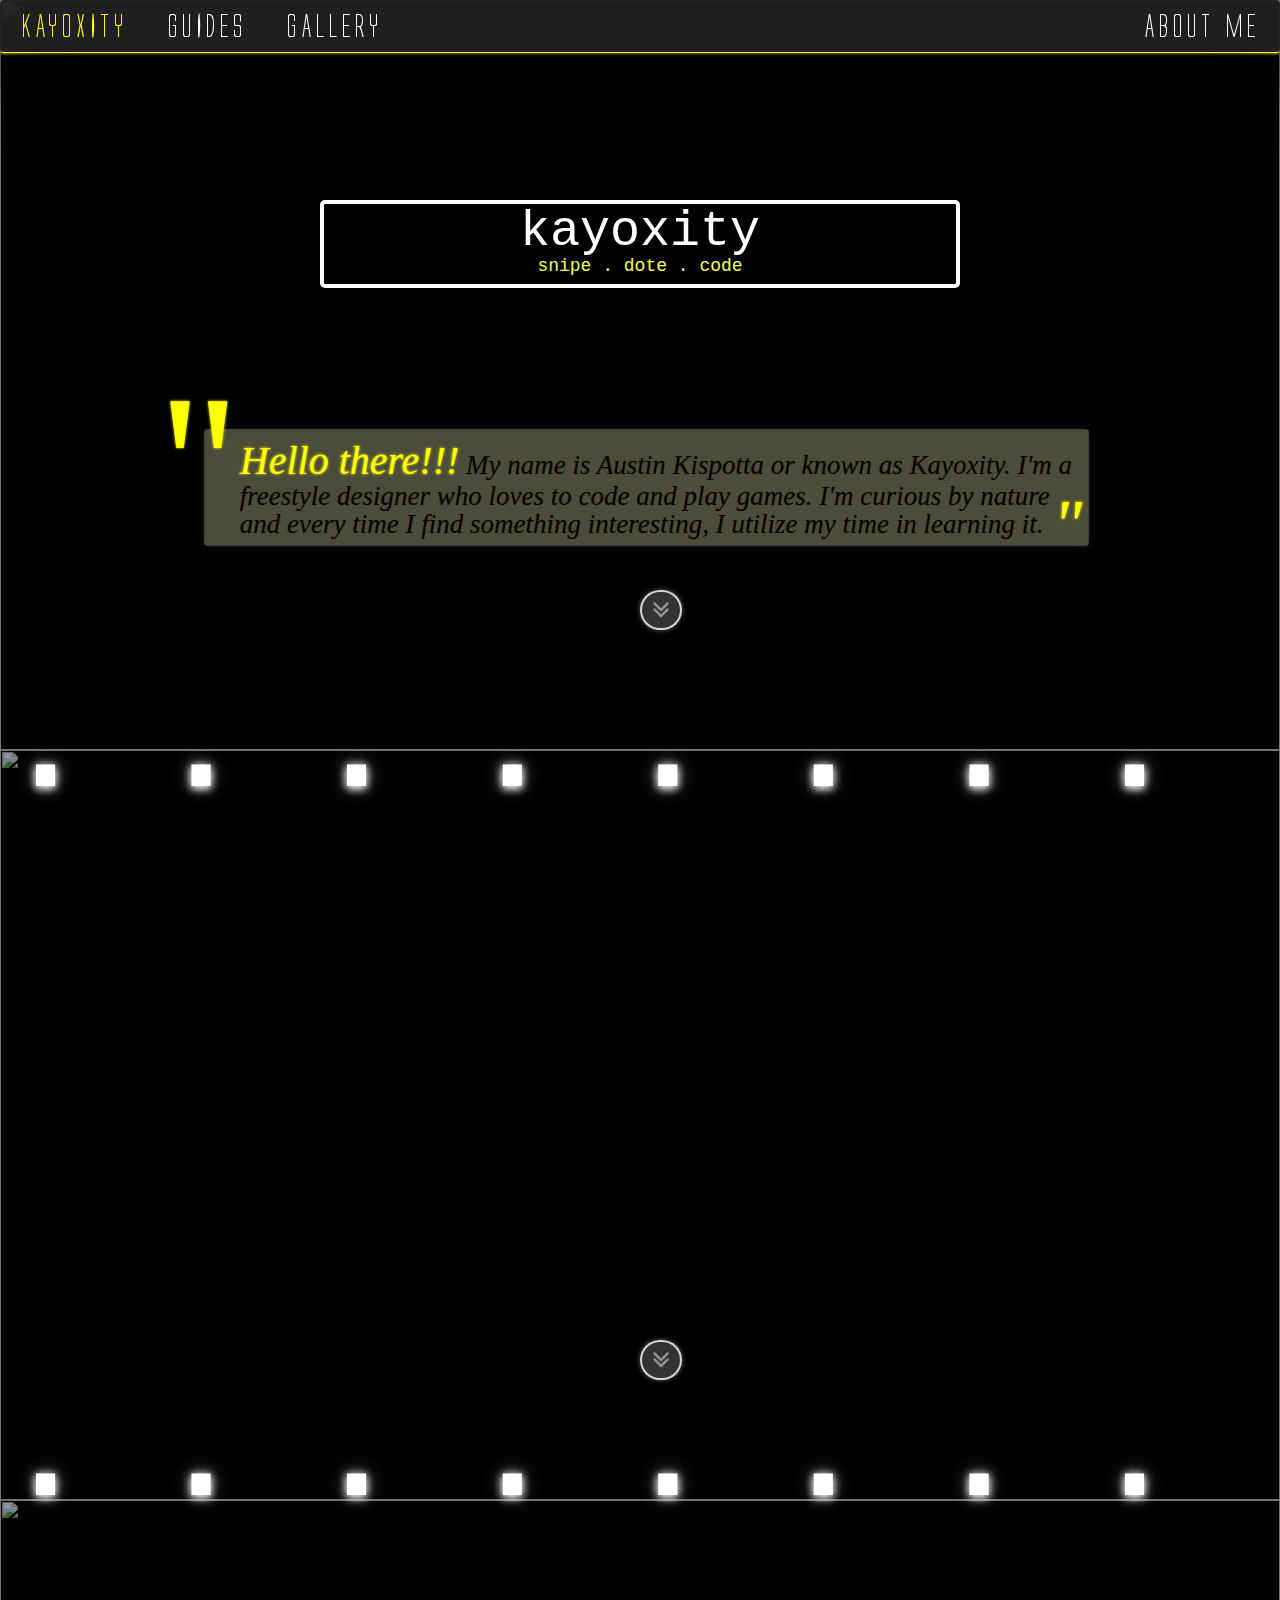
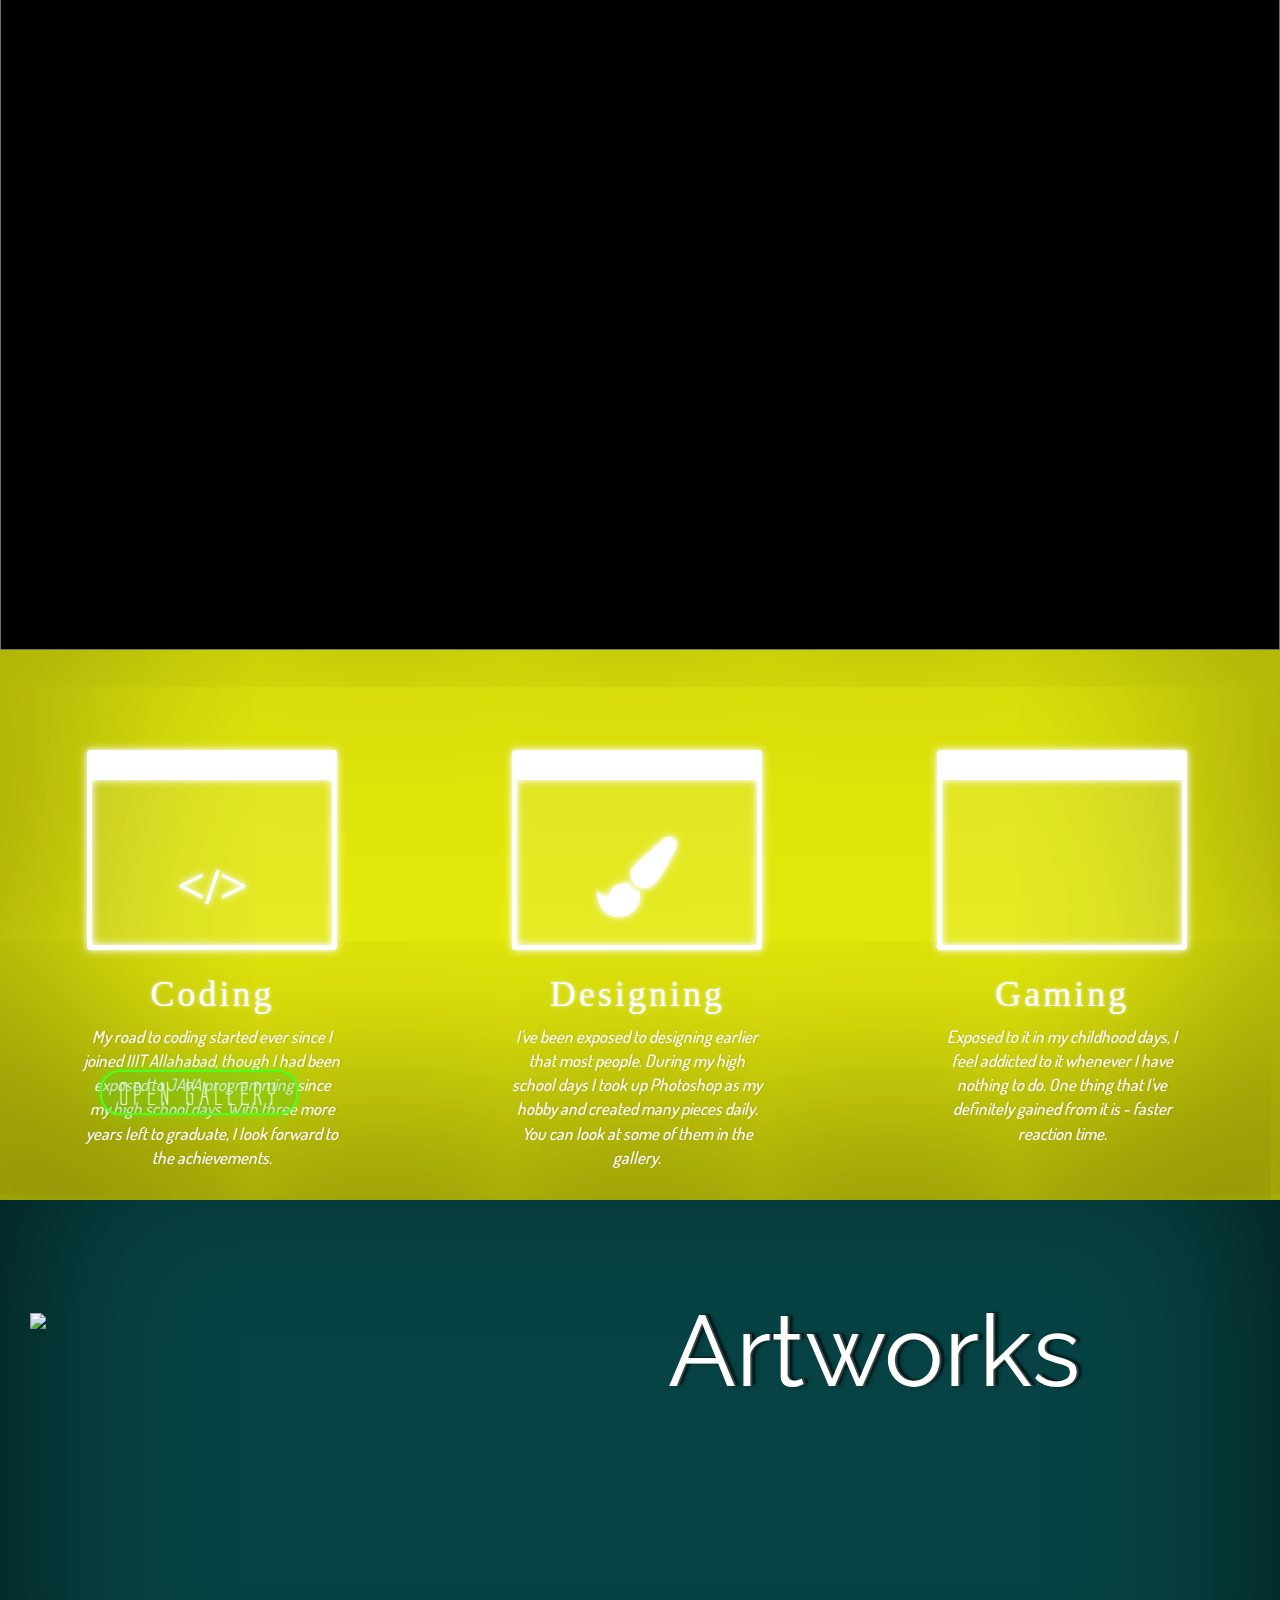
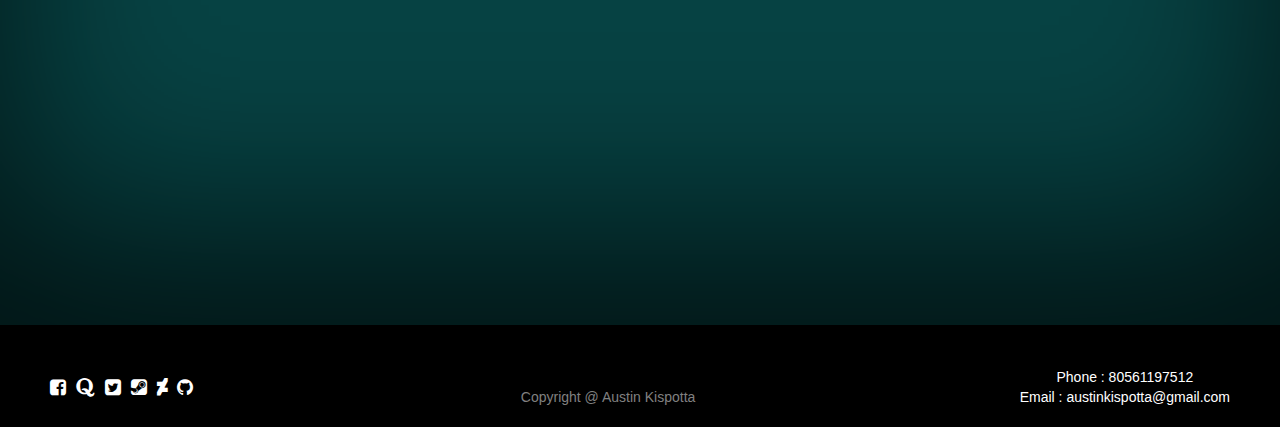
==== commit a096b7a1: "Merge 6b8986af8b4e9e050a36a03f308584c7f37e227a into fc70b2968a1e720bd0a0ccaf29ea54861d67d71d" ====
--- a/index.html
+++ b/index.html
@@ -1,6 +1,8 @@
 <html>
 <head>
-	<title>Kayoxity - One and only</title>
+		<link rel="stylesheet" href="https://maxcdn.bootstrapcdn.com/bootstrap/3.3.7/css/bootstrap.min.css">
+  	<script src="https://ajax.googleapis.com/ajax/libs/jquery/3.2.1/jquery.min.js"></script>
+	<title>Kayoxity - My Portfolio</title>
    <script type="text/javascript" src="./jquerymin.js"></script>
    <link rel="icon" href="https://kayoxity.github.io/Gallery/icon.png" type="image/gif">
    <link rel="stylesheet" type="text/css" href="./My-Page.css">
@@ -12,7 +14,6 @@
    <link rel="stylesheet" type="text/css" href="./style.css">
 	<link rel="stylesheet" type="text/css" href="./fonts.css">
 	<meta property="og:title" content="Testing">
-	<meta property="og:url" content="http://www.imdb.com/title/tt0117500/">
 	<meta property="og:image" content="https://frag-fest.in/static/portal/cover/banner.png">
 	
 </head>
--- a/My-Page.css
+++ b/My-Page.css
@@ -14,7 +14,7 @@
 	position: absolute;
 	text-shadow: 1px 2px 3px rgba(0,0,0,1),1px 2px 8px rgba(0,0,0,0.8);
 	box-shadow: inset 0 0 6px rgba(0,0,0,0.9), 0 0 6px rgba(0,0,0,0.9);
-	top: 30%;
+	top: 200px;
 	width: 50%;
 	margin: auto 25%;
 	padding: 0;
@@ -40,11 +40,11 @@
 .quote
 {
 	position: absolute;
-	top: 55%;
+	top: 360px;
 	left: 10%;
 	padding: 30px;
-	background: rgba(233, 255, 28,0.1);
-	box-shadow: inset 0 0 60px rgba(233, 255, 28,0.5), inset 0 0 40px rgba(233, 255, 28,0.1), 0 0 2px rgba(233, 255, 28,0.4), 0 0 1px rgba(233, 255, 28,0.6);
+	//background: rgba(233, 255, 28,0.1);
+	//box-shadow: inset 0 0 60px rgba(233, 255, 28,0.5), inset 0 0 40px rgba(233, 255, 28,0.1), 0 0 2px rgba(233, 255, 28,0.4), 0 0 1px rgba(233, 255, 28,0.6);
 	border-radius: 10px;
 	height: 50px;
 	width: 50px;
@@ -66,7 +66,7 @@
 	height: 115px;
 	background-position: center; 
 	background: rgba(247, 255, 193,0.3);
-	top: 65%;
+	top: 430px;
 	left: 16%;
 	border-radius: 2px;
 	font-size: 27px;
